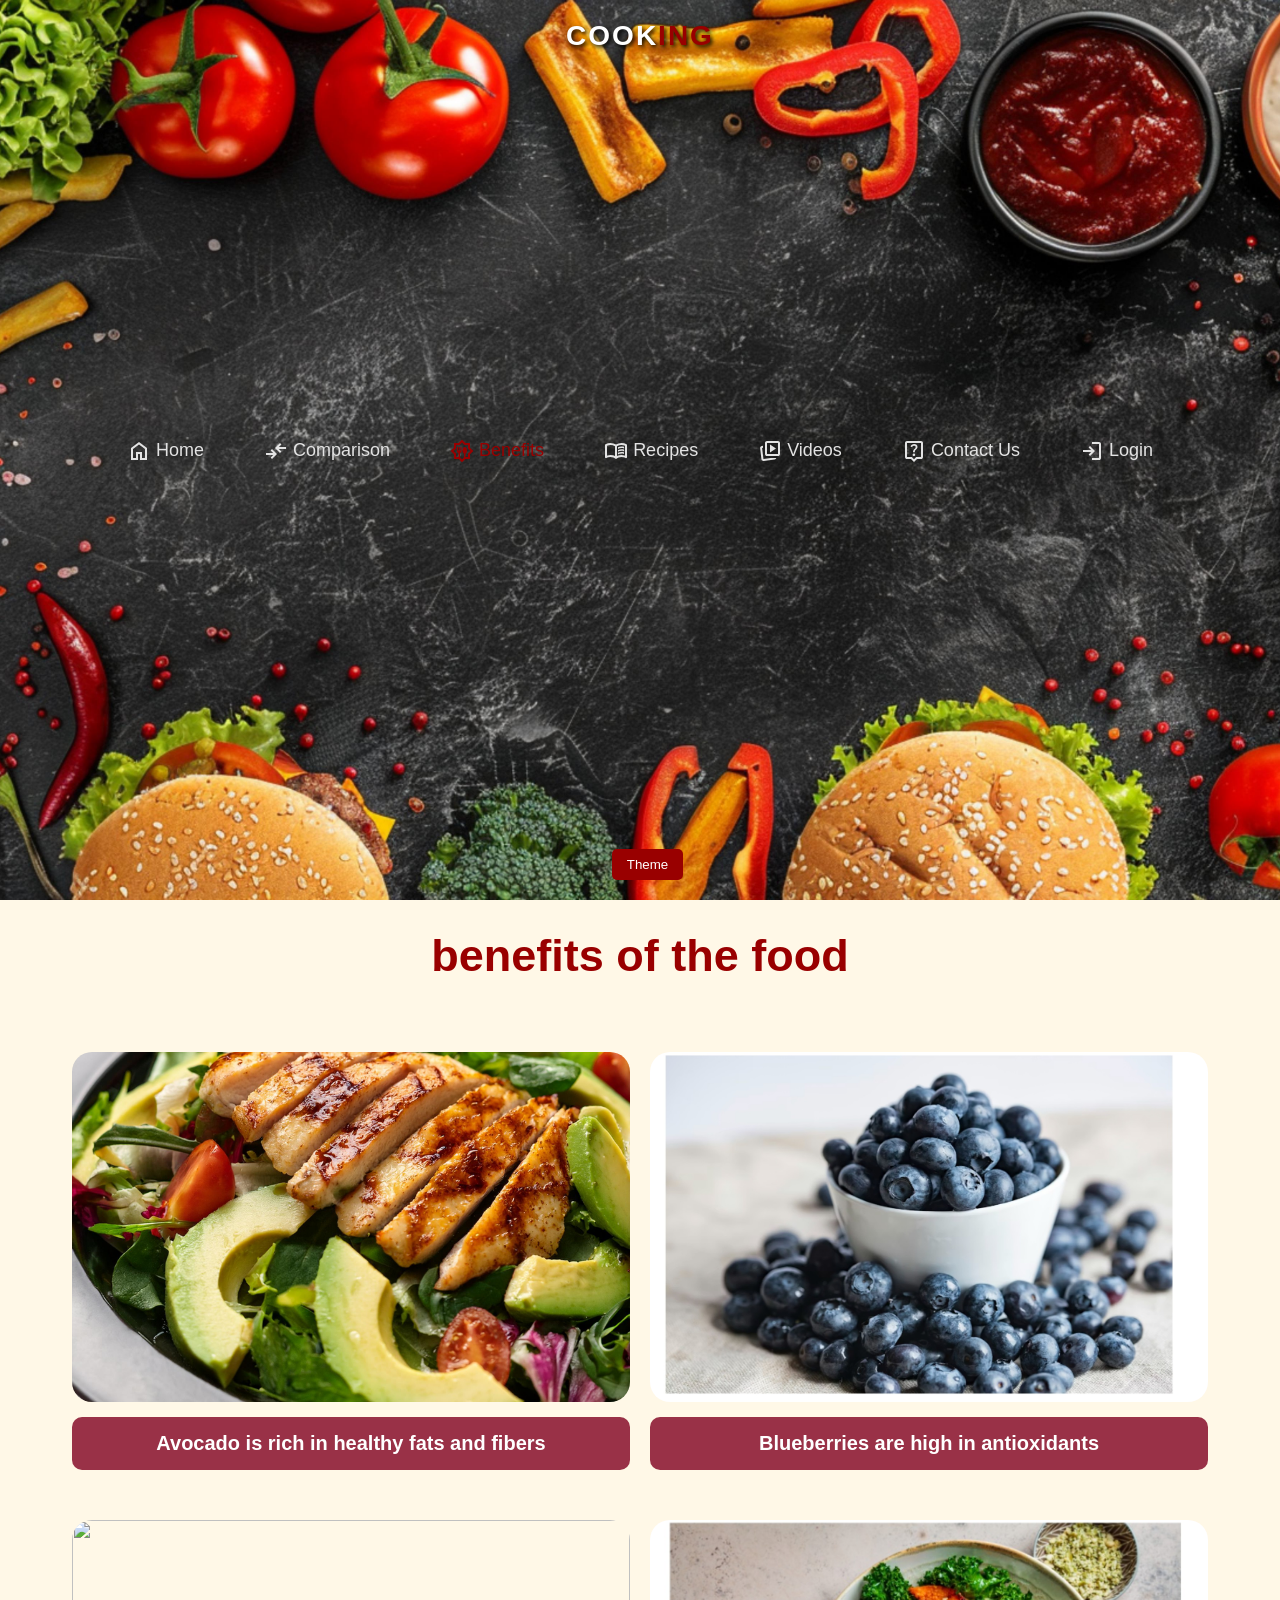
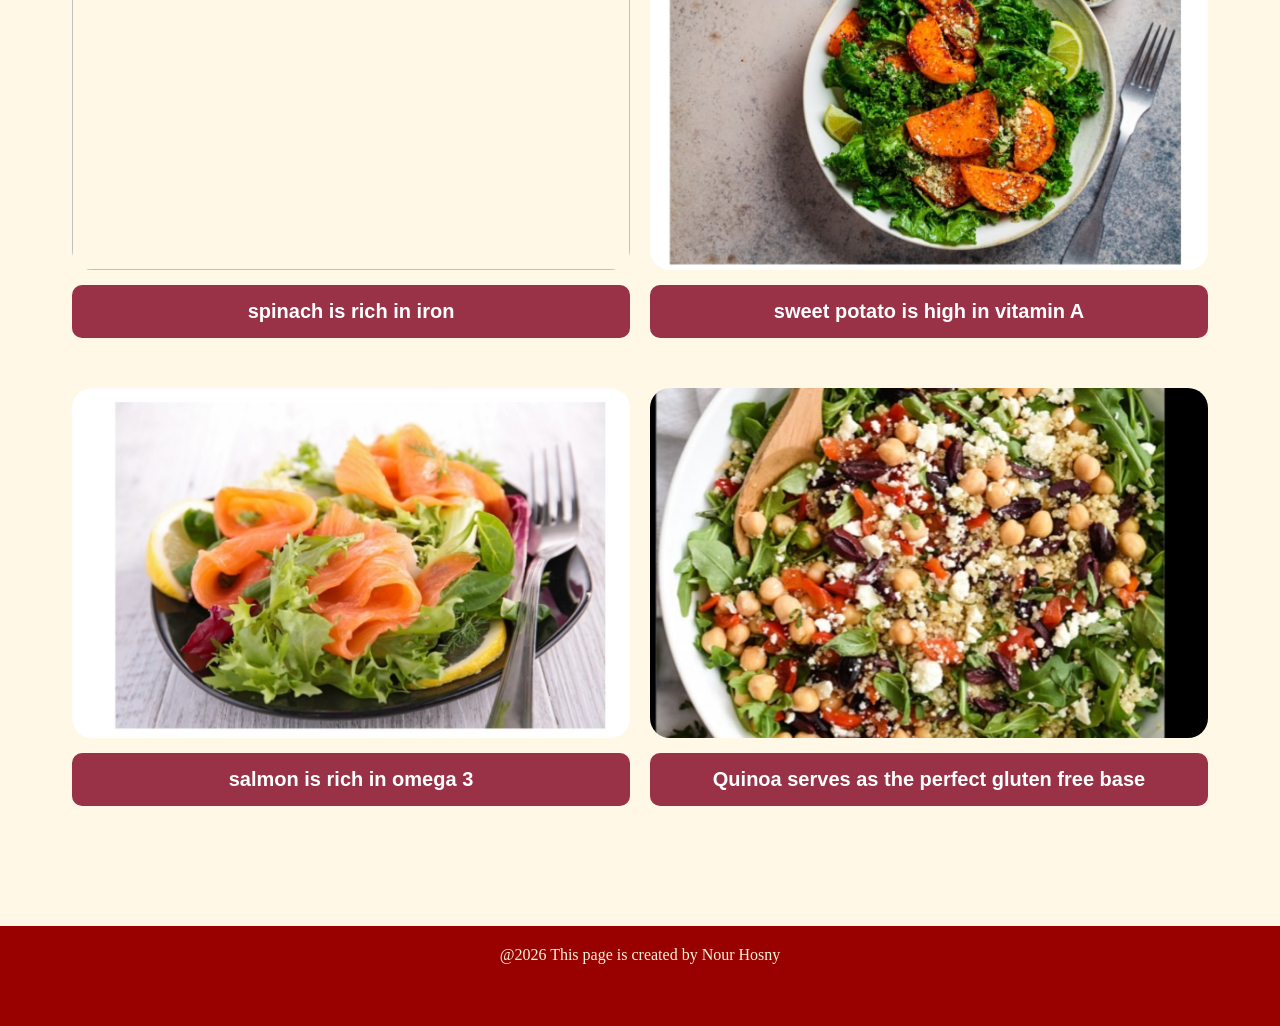
==== benefits.html @ 10b74608 "Add files via upload" ====
<!DOCTYPE html>
<html lang="en">
<head>
    <meta charset="UTF-8">
    <title>Benefits</title>
    <link rel="stylesheet" href="themegirls.css" id="theme-link">
</head>
    <meta name="viewport" content="width=device-width, initial-scale=1.0">
    <style>
        body {
    background-color: #FFF8E7;
    margin: 0;
    font-family: serif;
    min-height: 100vh;
}

nav {
    background-image: url('background.jpg');
    background-size: cover;
    background-position: center;
    width: 100%;
    min-height: 100vh;
    display: flex;
    flex-direction: column;
    align-items: center;
    position: relative;
    z-index: 1000;
}

.nour {
    color: #990000;
    text-align: center;
    font-size: 45px;
    margin: 30px 0;
}

.nav-links {
    list-style-type: none;
    margin: 0;
    padding: 0;
    display: flex;
    justify-content: center;
    width: 100%;
    flex-wrap: wrap;
}

li a {
    display: block;
    color: #F5F5DC;
    text-align: center;
    padding: 15px 20px;
    text-decoration: none;
    font-weight: bold;
    font-size: 18px;
}

.benefits-container {
    display: flex !important;
    flex-wrap: wrap !important; 
    justify-content: center;
    gap: 20px;
    padding: 40px 20px;
    width: 100%;
    box-sizing: border-box;
    position: relative;
    z-index: 1;
}

.benefit-item {
    width: 45% !important; 
    display: flex;
    flex-direction: column;
    align-items: center;
    margin-bottom: 30px;
}

.benefit-item img {
    width: 100%;
    height: 350px;
    object-fit: cover;
    border-radius: 20px;
    transition: transform 0.5s ease;
    cursor: pointer;
}

.benefit-item img:hover {
    transform: scale(1.05);
}

.benefit-item p {
    color: white;
    text-align: center;
    font-size: 20px;
    font-weight: bold;
    background: rgba(128, 0, 32, 0.8);
    padding: 15px;
    margin-top: 15px;
    border-radius: 10px;
    width: 100%;
    box-sizing: border-box;
}

footer {
    background-color: #990000;
    color: #F5F5DC;
    text-align: center;
    padding: 20px 0;
    width: 100%;
    margin-top: 50px;
    font-family: serif;
}

@media (max-width: 768px) {
    .nour {
        font-size: 30px;
    }

    .nav-links {
        flex-direction: column;
        align-items: center;
    }

    .nav-links li a {
        padding: 10px;
        font-size: 16px;
    }

    .benefit-item {
        width: 90% !important;
    }

    .benefit-item img {
        height: 250px;
    }
}

    </style>

<nav>
        <div class="logo">
            <span class="COOK">COOK</span><span class="ING">ING</span>
        </div>
        <div class="pages">
            <ul>
                <button class="menu-btn"><svg class="menu-icon" xmlns="http://www.w3.org/2000/svg" height="24px"
                        viewBox="0 -960 960 960" width="24px" fill="#e3e3e3">
                        <path d="M120-240v-80h720v80H120Zm0-200v-80h720v80H120Zm0-200v-80h720v80H120Z" />
                    </svg></button>
                <div class="links hide">
                    <li>
                        <a  href="index.html">
                            <svg class="nav-icons" xmlns="http://www.w3.org/2000/svg" height="24px"
                                viewBox="0 -960 960 960" width="24px" fill="#e3e3e3">
                                <path
                                    d="M240-200h120v-240h240v240h120v-360L480-740 240-560v360Zm-80 80v-480l320-240 320 240v480H520v-240h-80v240H160Zm320-350Z" />
                            </svg>
                            <span class="nav-txt">Home</span>
                        </a>
                    </li>
                    <li>
                        <a href="compare.html">
                            <svg class="nav-icons" xmlns="http://www.w3.org/2000/svg" height="24px"
                                viewBox="0 -960 960 960" width="24px" fill="#e3e3e3">
                                <path
                                    d="m320-160-56-57 103-103H80v-80h287L264-503l56-57 200 200-200 200Zm320-240L440-600l200-200 56 57-103 103h287v80H593l103 103-56 57Z" />
                            </svg>
                            <span class="nav-txt">Comparison</span>
                        </a>
                    </li>
                    <li>
                        <a class="active" href="benefits.html">
                            <svg class="nav-icons" xmlns="http://www.w3.org/2000/svg" height="24px"
                                viewBox="0 -960 960 960" width="24px" fill="#e3e3e3">
                                <path
                                    d="M480-28 346-160H160v-186L28-480l132-134v-186h186l134-132 134 132h186v186l132 134-132 134v186H614L480-28Zm0-112 80-80v-148q-26-15-43-50.5T500-500q0-58 26-99t64-41q37 0 63.5 41t26.5 99q0 47-17 82.5T620-368v128h100v-140l100-100-100-100v-140H580L480-820 380-720H240v140L140-480l100 100v140h100v-160q-26-6-43-27.5T280-477v-163h40v151h30v-151h40v151h30v-151h40v163q0 28-17 49.5T400-400v180l80 80Zm0-340Z" />
                            </svg>
                            <span class="nav-txt">Benefits</span>
                        </a>
                    </li>
                    <li>
                        <a href="recipe.html">
                            <svg class="nav-icons" xmlns="http://www.w3.org/2000/svg" height="24px"
                                viewBox="0 -960 960 960" width="24px" fill="#e3e3e3">
                                <path
                                    d="M560-564v-68q33-14 67.5-21t72.5-7q26 0 51 4t49 10v64q-24-9-48.5-13.5T700-600q-38 0-73 9.5T560-564Zm0 220v-68q33-14 67.5-21t72.5-7q26 0 51 4t49 10v64q-24-9-48.5-13.5T700-380q-38 0-73 9t-67 27Zm0-110v-68q33-14 67.5-21t72.5-7q26 0 51 4t49 10v64q-24-9-48.5-13.5T700-490q-38 0-73 9.5T560-454ZM260-320q47 0 91.5 10.5T440-278v-394q-41-24-87-36t-93-12q-36 0-71.5 7T120-692v396q35-12 69.5-18t70.5-6Zm260 42q44-21 88.5-31.5T700-320q36 0 70.5 6t69.5 18v-396q-33-14-68.5-21t-71.5-7q-47 0-93 12t-87 36v394Zm-40 118q-48-38-104-59t-116-21q-42 0-82.5 11T100-198q-21 11-40.5-1T40-234v-482q0-11 5.5-21T62-752q46-24 96-36t102-12q58 0 113.5 15T480-740q51-30 106.5-45T700-800q52 0 102 12t96 36q11 5 16.5 15t5.5 21v482q0 23-19.5 35t-40.5 1q-37-20-77.5-31T700-240q-60 0-116 21t-104 59ZM280-494Z" />
                            </svg>
                            <span class="nav-txt"> Recipes</span>
                        </a>
                    </li>
                    <li>
                        <a href="video.html">
                            <svg class="nav-icons" xmlns="http://www.w3.org/2000/svg" height="24px"
                                viewBox="0 -960 960 960" width="24px" fill="#e3e3e3">
                                <path
                                    d="m480-420 240-160-240-160v320Zm28 220h224q-7 26-24 42t-44 20L228-85q-33 5-59.5-15.5T138-154L85-591q-4-33 16-59t53-30l46-6v80l-36 5 54 437 290-36Zm-148-80q-33 0-56.5-23.5T280-360v-440q0-33 23.5-56.5T360-880h440q33 0 56.5 23.5T880-800v440q0 33-23.5 56.5T800-280H360Zm0-80h440v-440H360v440Zm220-220ZM218-164Z" />
                            </svg>
                            <span class="nav-txt">Videos</span>
                        </a>
                    </li>
                    <li>
                        <a href="contact.html">
                            <svg class="nav-icons" xmlns="http://www.w3.org/2000/svg" height="24px"
                                viewBox="0 -960 960 960" width="24px" fill="#e3e3e3">
                                <path
                                    d="M476-280q21 0 35.5-14.5T526-330q0-21-14.5-35.5T476-380q-21 0-35.5 14.5T426-330q0 21 14.5 35.5T476-280Zm-36-154h74q0-17 1.5-29t6.5-23q5-11 12.5-20.5T556-530q35-35 49.5-58.5T620-642q0-53-36-85.5T487-760q-55 0-93.5 27T340-658l66 26q7-27 28-43.5t49-16.5q27 0 45 14.5t18 38.5q0 17-11 36t-37 42q-17 14-27.5 27.5T453-505q-7 15-10 31.5t-3 39.5Zm40 394L360-160H200q-33 0-56.5-23.5T120-240v-560q0-33 23.5-56.5T200-880h560q33 0 56.5 23.5T840-800v560q0 33-23.5 56.5T760-160H600L480-40ZM200-240h192l88 88 88-88h192v-560H200v560Zm280-280Z" />
                            </svg>
                            <span class="nav-txt">Contact Us</span>
                        </a>
                    </li>
                    <li>
                        <a href="login.html">
                            <svg class="nav-icons" xmlns="http://www.w3.org/2000/svg" height="24px"
                                viewBox="0 -960 960 960" width="24px" fill="#e3e3e3">
                                <path
                                    d="M480-120v-80h280v-560H480v-80h280q33 0 56.5 23.5T840-760v560q0 33-23.5 56.5T760-120H480Zm-80-160-55-58 102-102H120v-80h327L345-622l55-58 200 200-200 200Z" />
                            </svg>
                            <span class="nav-txt">Login</span>
                        </a>
                    </li>
                </div>
            </ul>
        </div>
        <button class="theme-btn" onclick="ChangeTheme()">Theme</button>
    </nav>
    <h1 class="nour">benefits of the food </h1>
<div class="benefits-container">
    <div class="benefit-item">
        <img src="avocado.jpg">
        <p>Avocado is rich in healthy fats and fibers</p>
    </div>

    <div class="benefit-item">
        <img src="blueberry.jpg">
        <p>Blueberries are high in antioxidants</p>
    </div>

    <div class="benefit-item">
        <img src="spinach.jpg">
        <p>spinach is rich in iron</p>
    </div>

    <div class="benefit-item">
        <img src="sweetpotato.jpg">
        <p>sweet potato is high in vitamin A</p>
    </div>

    <div class="benefit-item">
        <img src="salmon.jpg">
        <p>salmon is rich in omega 3</p>
    </div>

    <div class="benefit-item">
        <img src="quinoa.jpg">
        <p>Quinoa serves as the perfect gluten free base</p>
    </div>
</div>
</ul>
    <script src="main.js">  </script>
    <footer>@2026 This page is created by Nour Hosny</footer>
</body>
</html>
---- themegirls.css ----
* {
    margin: 0;
    padding: 0;
    box-sizing: border-box;
    font-family: 'Segoe UI', Tahoma, Geneva, Verdana, sans-serif;
   
}
body{
    background-color: #fff8e7;
}


nav {
    display: flex;
    justify-content: space-between;
    align-items: center;
    padding: 20px 50px;
    position: absolute; 
    width: 100%;
    z-index: 1000;
    background: transparent;
}

.logo {
    font-size: 28px;
    font-weight: bold;
    letter-spacing: 2px;
    text-shadow: 2px 2px 4px rgb(0, 0, 0);
}

.logo .COOK {
    color: #ffffff; 
}

.logo .ING {
    color: #990000; 
}


.pages ul {
    list-style: none;
    display: flex;
    align-items: center;
}

.links {
    display: flex;
    gap: 20px;
}

.links li a {
    text-decoration: none;
    color: #e3e3e3;
    display: flex;
    align-items: center;
    gap: 5px;
    font-weight: 500;
    transition: 0.3s;
}

.links li a:hover, .links li a.active {
    color: #990000;
}

.nav-icons {
    fill: currentColor; 
}

 .theme-btn {
    background: #990000;
    color: white;
    border: none;
    padding: 8px 15px;
    border-radius: 5px;
    cursor: pointer;
    margin-left: 15px;
    transition: 0.3s;
}

.theme-btn:hover {
    background: #cc0000;
}

footer{
    text-align: center;
    background-color: #990000;
    color: white;
    font-size: 50x;
    height: 100px; 
    padding-top:30px ;
    
}


.menu-btn {
    display: none;
}
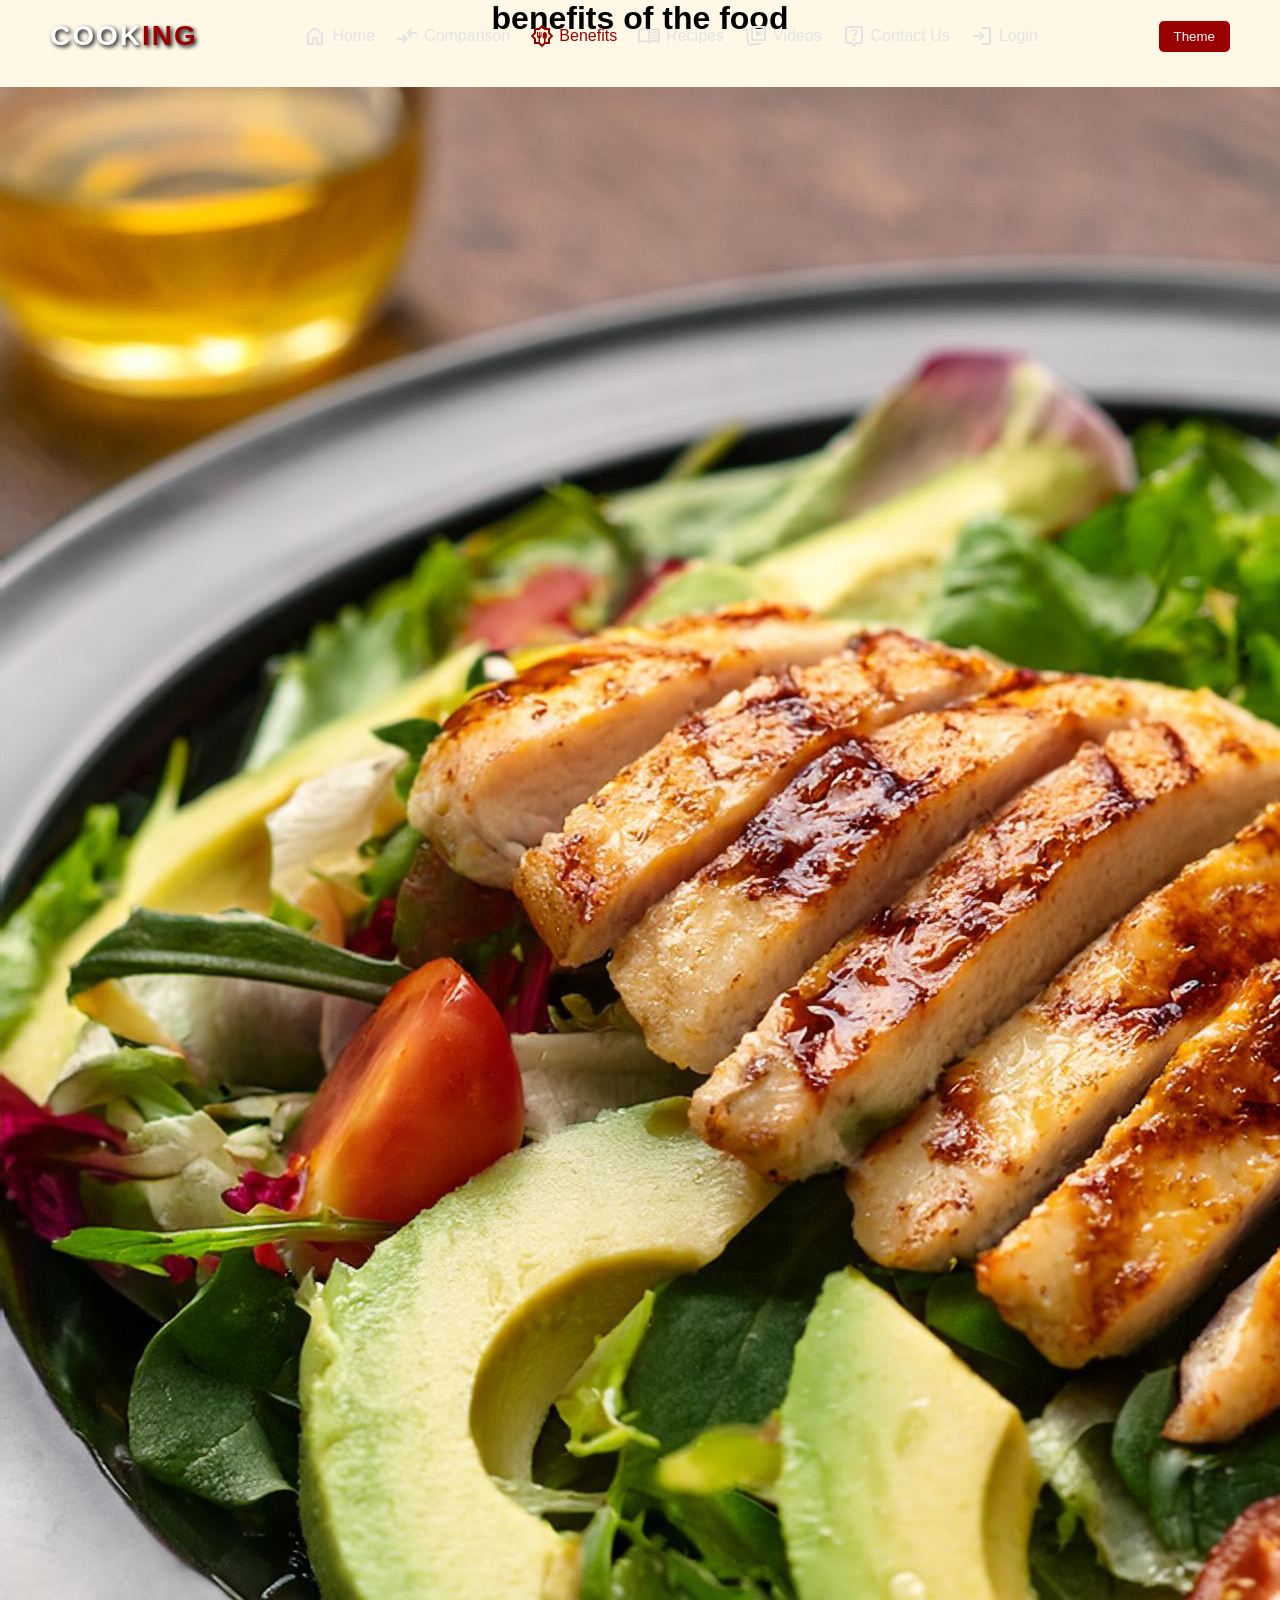
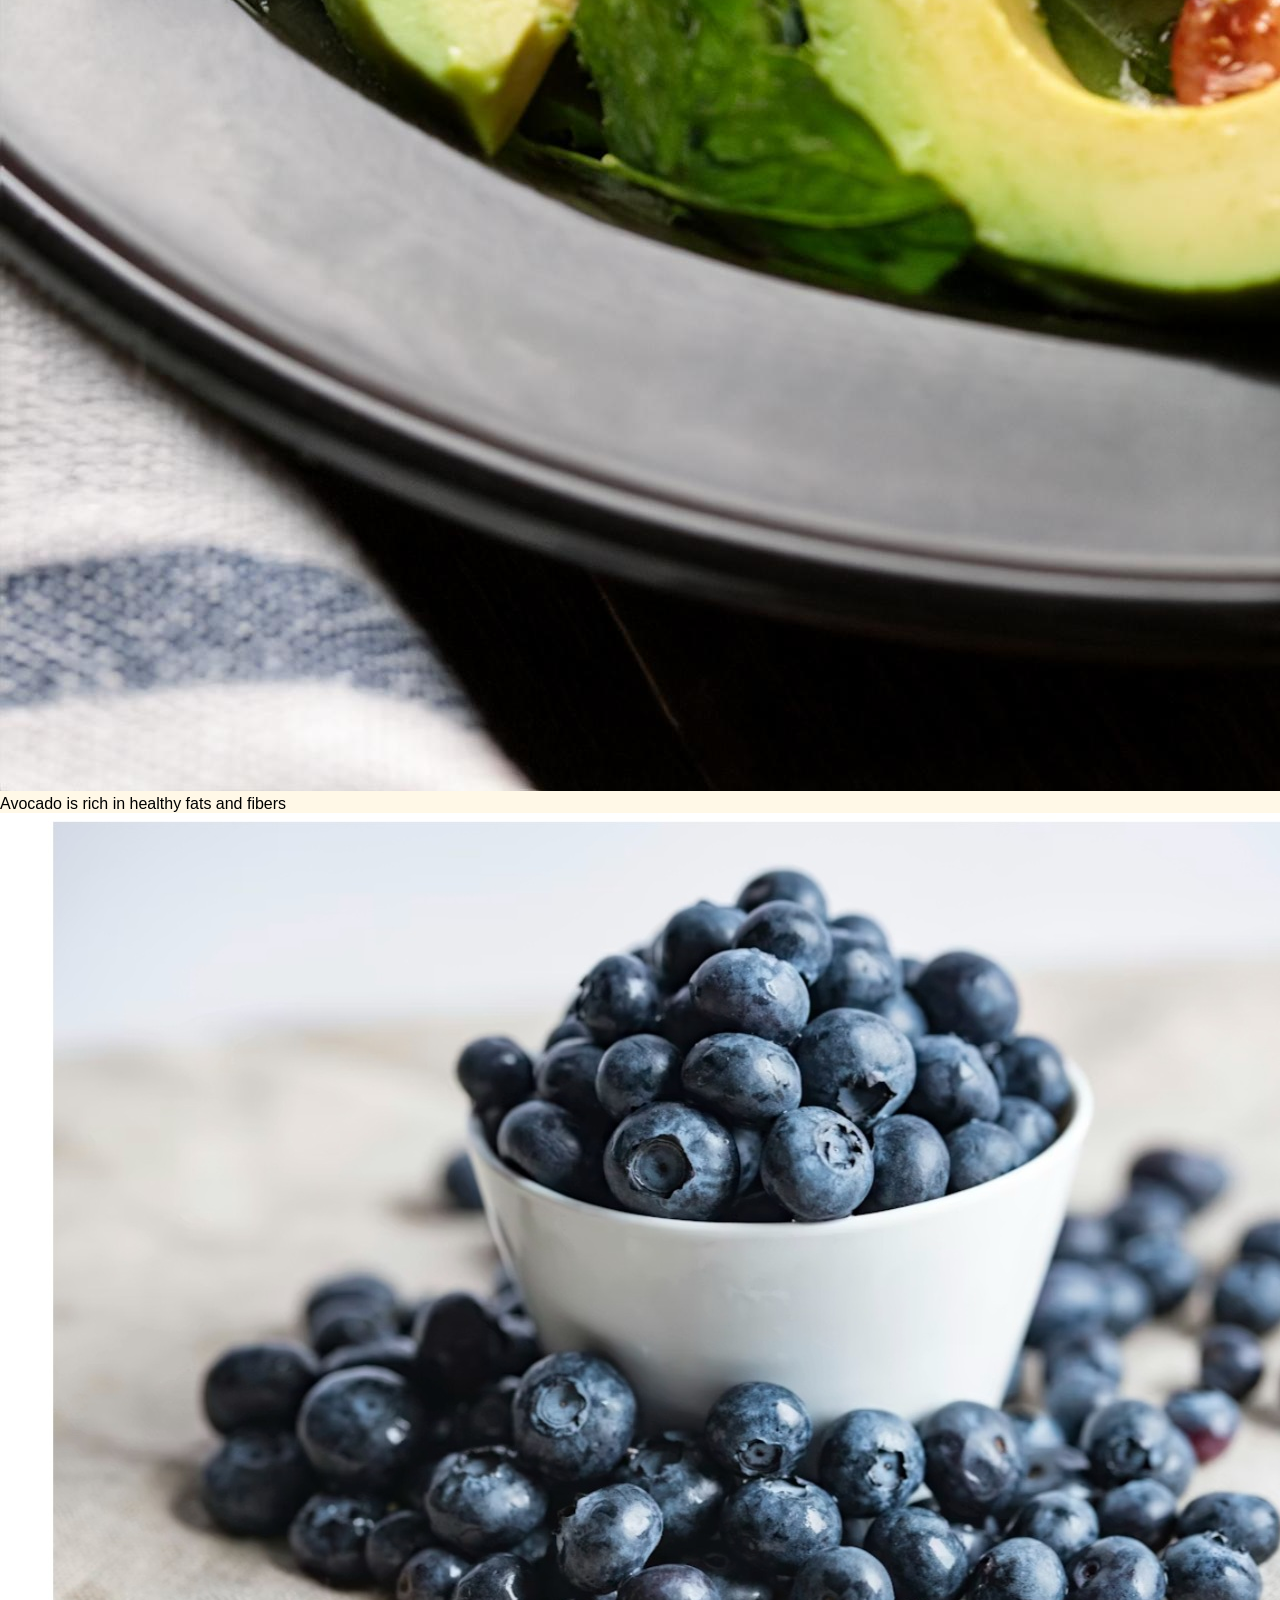
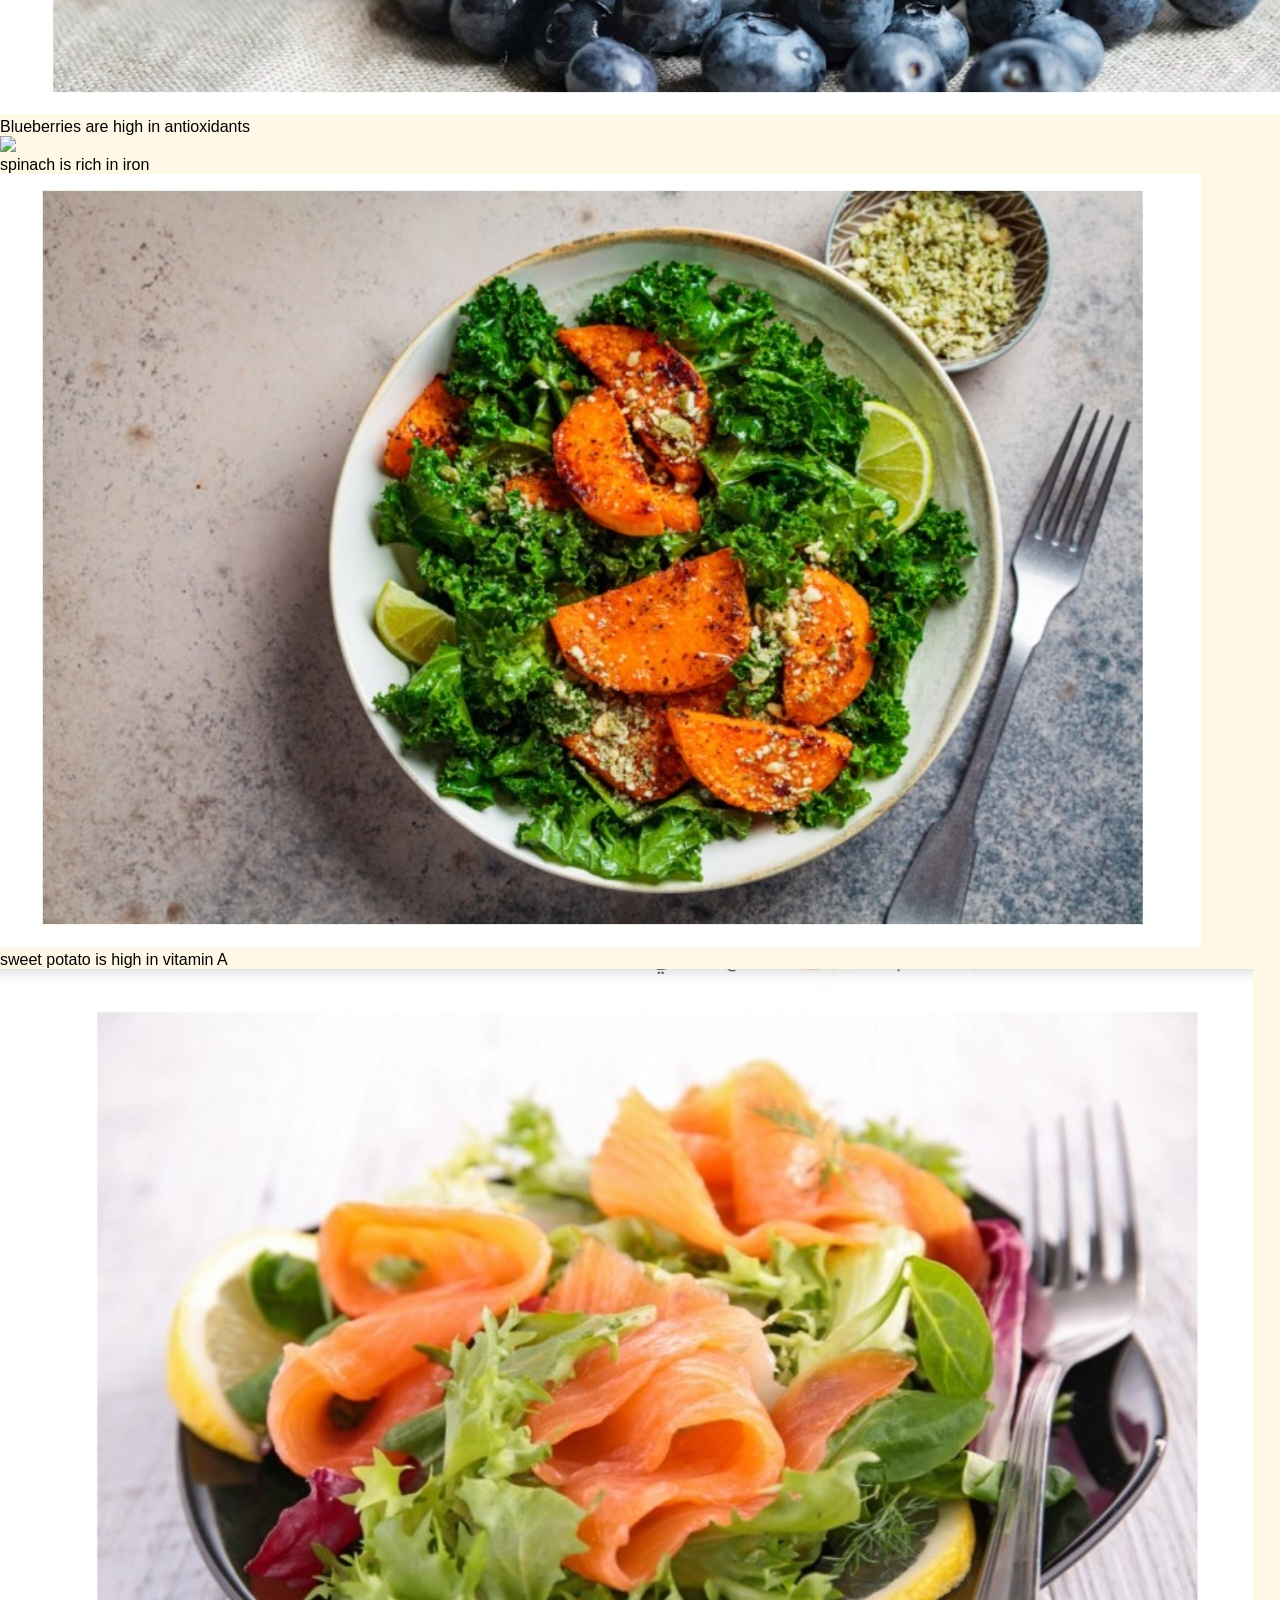
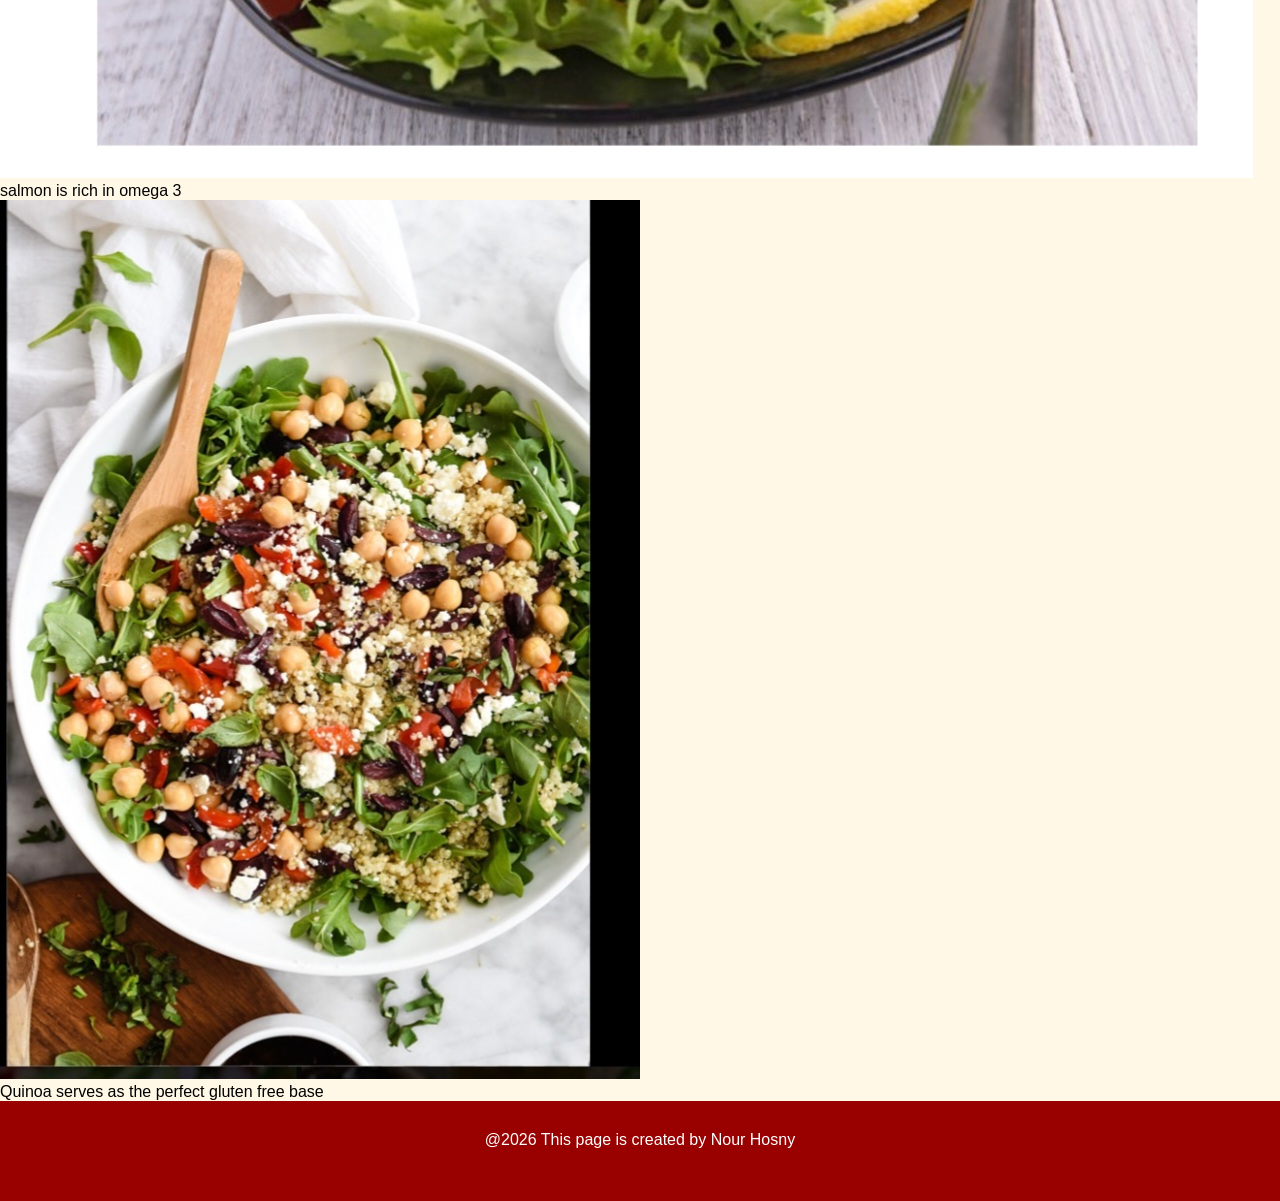
==== commit 0f304cbb: "Update benefits.html حذف الستايل الداخلي" ====
--- a/benefits.html
+++ b/benefits.html
@@ -7,136 +7,6 @@
     <link rel="stylesheet" href="themegirls.css" id="theme-link">
 </head>
     <meta name="viewport" content="width=device-width, initial-scale=1.0">
-    <style>
-        body {
-    background-color: #FFF8E7;
-    margin: 0;
-    font-family: serif;
-    min-height: 100vh;
-}
-
-nav {
-    background-image: url('background.jpg');
-    background-size: cover;
-    background-position: center;
-    width: 100%;
-    min-height: 100vh;
-    display: flex;
-    flex-direction: column;
-    align-items: center;
-    position: relative;
-    z-index: 1000;
-}
-
-.nour {
-    color: #990000;
-    text-align: center;
-    font-size: 45px;
-    margin: 30px 0;
-}
-
-.nav-links {
-    list-style-type: none;
-    margin: 0;
-    padding: 0;
-    display: flex;
-    justify-content: center;
-    width: 100%;
-    flex-wrap: wrap;
-}
-
-li a {
-    display: block;
-    color: #F5F5DC;
-    text-align: center;
-    padding: 15px 20px;
-    text-decoration: none;
-    font-weight: bold;
-    font-size: 18px;
-}
-
-.benefits-container {
-    display: flex !important;
-    flex-wrap: wrap !important; 
-    justify-content: center;
-    gap: 20px;
-    padding: 40px 20px;
-    width: 100%;
-    box-sizing: border-box;
-    position: relative;
-    z-index: 1;
-}
-
-.benefit-item {
-    width: 45% !important; 
-    display: flex;
-    flex-direction: column;
-    align-items: center;
-    margin-bottom: 30px;
-}
-
-.benefit-item img {
-    width: 100%;
-    height: 350px;
-    object-fit: cover;
-    border-radius: 20px;
-    transition: transform 0.5s ease;
-    cursor: pointer;
-}
-
-.benefit-item img:hover {
-    transform: scale(1.05);
-}
-
-.benefit-item p {
-    color: white;
-    text-align: center;
-    font-size: 20px;
-    font-weight: bold;
-    background: rgba(128, 0, 32, 0.8);
-    padding: 15px;
-    margin-top: 15px;
-    border-radius: 10px;
-    width: 100%;
-    box-sizing: border-box;
-}
-
-footer {
-    background-color: #990000;
-    color: #F5F5DC;
-    text-align: center;
-    padding: 20px 0;
-    width: 100%;
-    margin-top: 50px;
-    font-family: serif;
-}
-
-@media (max-width: 768px) {
-    .nour {
-        font-size: 30px;
-    }
-
-    .nav-links {
-        flex-direction: column;
-        align-items: center;
-    }
-
-    .nav-links li a {
-        padding: 10px;
-        font-size: 16px;
-    }
-
-    .benefit-item {
-        width: 90% !important;
-    }
-
-    .benefit-item img {
-        height: 250px;
-    }
-}
-
-    </style>
-
 <nav>
         <div class="logo">
             <span class="COOK">COOK</span><span class="ING">ING</span>
@@ -259,4 +129,4 @@
     <script src="main.js">  </script>
     <footer>@2026 This page is created by Nour Hosny</footer>
 </body>
-</html>+</html>
--- a/themegirls.css
+++ b/themegirls.css
@@ -1,4 +1,3 @@
-
 * {
     margin: 0;
     padding: 0;
@@ -96,4 +95,237 @@
 .menu-btn {
     display: none;
 }
-
+.description {
+    background:url("foodcomparisonphoto.jpg"); 
+    
+    background-size: cover;
+    background-position: center;
+    height: 80vh;
+    display: flex;
+    flex-direction: column;
+    justify-content: center;
+    align-items: center;
+    text-align: center;
+    color:white;
+}
+
+.description h1 {
+    font-size:50px; 
+    margin-bottom: 10px;
+    text-shadow: 2px 2px 4px rgb(0, 0, 0);
+}
+ .description p{
+    font-size: large;
+    text-shadow: 2px 2px 4px rgb(0, 0, 0);
+    font-weight: bold;
+    color:white ;
+    
+ }
+
+
+
+.selection {
+    padding: 50px 20px;
+    text-align: center;
+    background: #fff8e7;
+    margin-top: -50px; 
+    border-radius: 15px;
+    position: relative;
+}
+
+select {
+    padding: 12px;
+    width: 200px;
+    border: 2px solid #990000;
+    border-radius: 5px;
+    margin: 10px;
+    outline: none;
+    background-color: #ffa8a843;
+    color: #550606;
+    font-weight:bold ;
+    font-family:'Segoe UI', Tahoma, Geneva, Verdana, sans-serif;
+    font-size:18px;
+    
+}
+
+button[type="submit"] {
+    padding: 12px 30px;
+    background-color: #990000;
+    color: white;
+    border: none;
+    border-radius: 5px;
+    cursor: pointer;
+    font-size: 16px;
+    font-weight: bold;
+}
+
+
+
+
+#foodcomparisonimages {
+    display: flex;
+    justify-content: center;
+    align-items: center;
+    gap: 30px;
+    margin-top: 30px;
+}
+
+#vs {
+    font-size: 2rem;
+    font-weight: 900;
+    color: #990000;
+    font-style: italic;
+}
+
+
+#table-result {
+    padding: 20px;
+    max-width: 800px;
+    margin: 0 auto 50px auto;
+    
+}
+
+table {
+    width: 100%;
+    border-collapse: collapse;
+    background: white;
+    box-shadow: 0 4px 15px rgba(0,0,0,0.1);
+    border-radius: 10px;
+    overflow: hidden;
+}
+
+th {
+    background-color: #990000;
+    color: white;
+    padding: 15px;
+    font-size: 18px;
+}
+
+td {
+    padding: 12px;
+    text-align: center;
+    border-bottom: 1px solid #eee;
+    color: #990000;
+        
+    font-family:'Franklin Gothic Medium', 'Arial Narrow', Arial, sans-serif ; 
+}
+
+tr:nth-child(even) {
+    background-color:#ffa8a824
+}
+  header.head{
+            min-height: 50vh;
+    background-image: url(pngtree-top-4k-hd-food-wallpapers-for-social-media-picture-image_16320578.jpg);
+    background-size: cover;
+    background-position: center;
+    display: flex;
+    flex-direction: column;
+    justify-content: space-between;
+    padding: 20px 0;
+    background-repeat: no-repeat;
+    padding:  60px 20px ;
+    text-align: center;
+    color: #990000;
+}
+ h2.recipe-titel{
+    font-family: playfair dispiay ,serif;
+    color: #990000;
+    text-align: center;
+    margin-top: 60px;
+}
+div.container{
+    max-width: 100%;
+    margin: 20x auto;
+    background: #fff8e7;
+    padding: 40px;
+    border-radius: 15px;
+    box-shadow: 0 10px 30px rgba(0,0,0,0,0.5);
+    flex: 1;
+    display: block;
+}
+
+ img.img{
+    display: block;
+    margin: 20px auto;
+    border-radius: 12px;
+    border: 3px solid #990000;
+    transition:transform 0.3s ease;
+    max-width: 100%;
+    width: 80%;
+}
+img.img:hover{
+    transform: scale(1.25);
+}
+ul.Ingrediants,ol.Steps{
+    display: table;
+    margin: 0 auto;
+    text-align: left;
+    padding-bottom: 20px;
+}
+table.nutrition-table{
+    margin: 20px auto;
+    border-collapse: collapse;
+    width: 60%
+    text-align:center;
+    border:solid;
+}
+table.nutrition-table td{
+    padding: 10px;
+    border-bottom: 1px solid #d2b48c;
+}
+hr{
+    border: 0;
+    height: 1px;
+    background-image: linear-gradient( to right,transparent,#990000,transparent);
+    margin: 40px 0;
+}
+p.description{
+    font-family: 'playfair display', serif;
+    font-size: 25px;
+    font-style: italic;
+    color:#990000 ;
+    letter-spacing: 0.5px;
+    margin-bottom: 10px;
+    
+}
+p.time{
+    font-family: 'liber Baskerville',serif;
+    font-size: 23px;
+    font-style: italic;
+    color: #990000;
+    font-weight: 400;
+    display: block;
+    margin-top: 5px;
+}
+div.recipe-card{
+    display: flex;
+    flex-direction: row;
+    align-items: center;
+    gap: 20px;
+    padding: 20px;
+    border: 5px solid #ddd;
+    border-radius: 20px;
+    box-shadow: 0 10px 30px rgba(0,0,0,0.1);
+    background-color: #f5f5dc;
+    max-width: 800px;
+    margin: 20px auto;
+}
+div.recipe-content{
+    flex: 1;
+    font-family: Verdana, Geneva, Tahoma, serif;
+    color: #990000;
+}
+img.img{
+    width: 300px;
+    height: auto;
+    border-radius: 10px;
+    object-fit: cover;}
+
+    h1{text-align: center;
+        margin-bottom: 50px;
+        flex-grow: 1;
+        display: flex;
+        align-items: center;
+        justify-content: center;
+
+    }
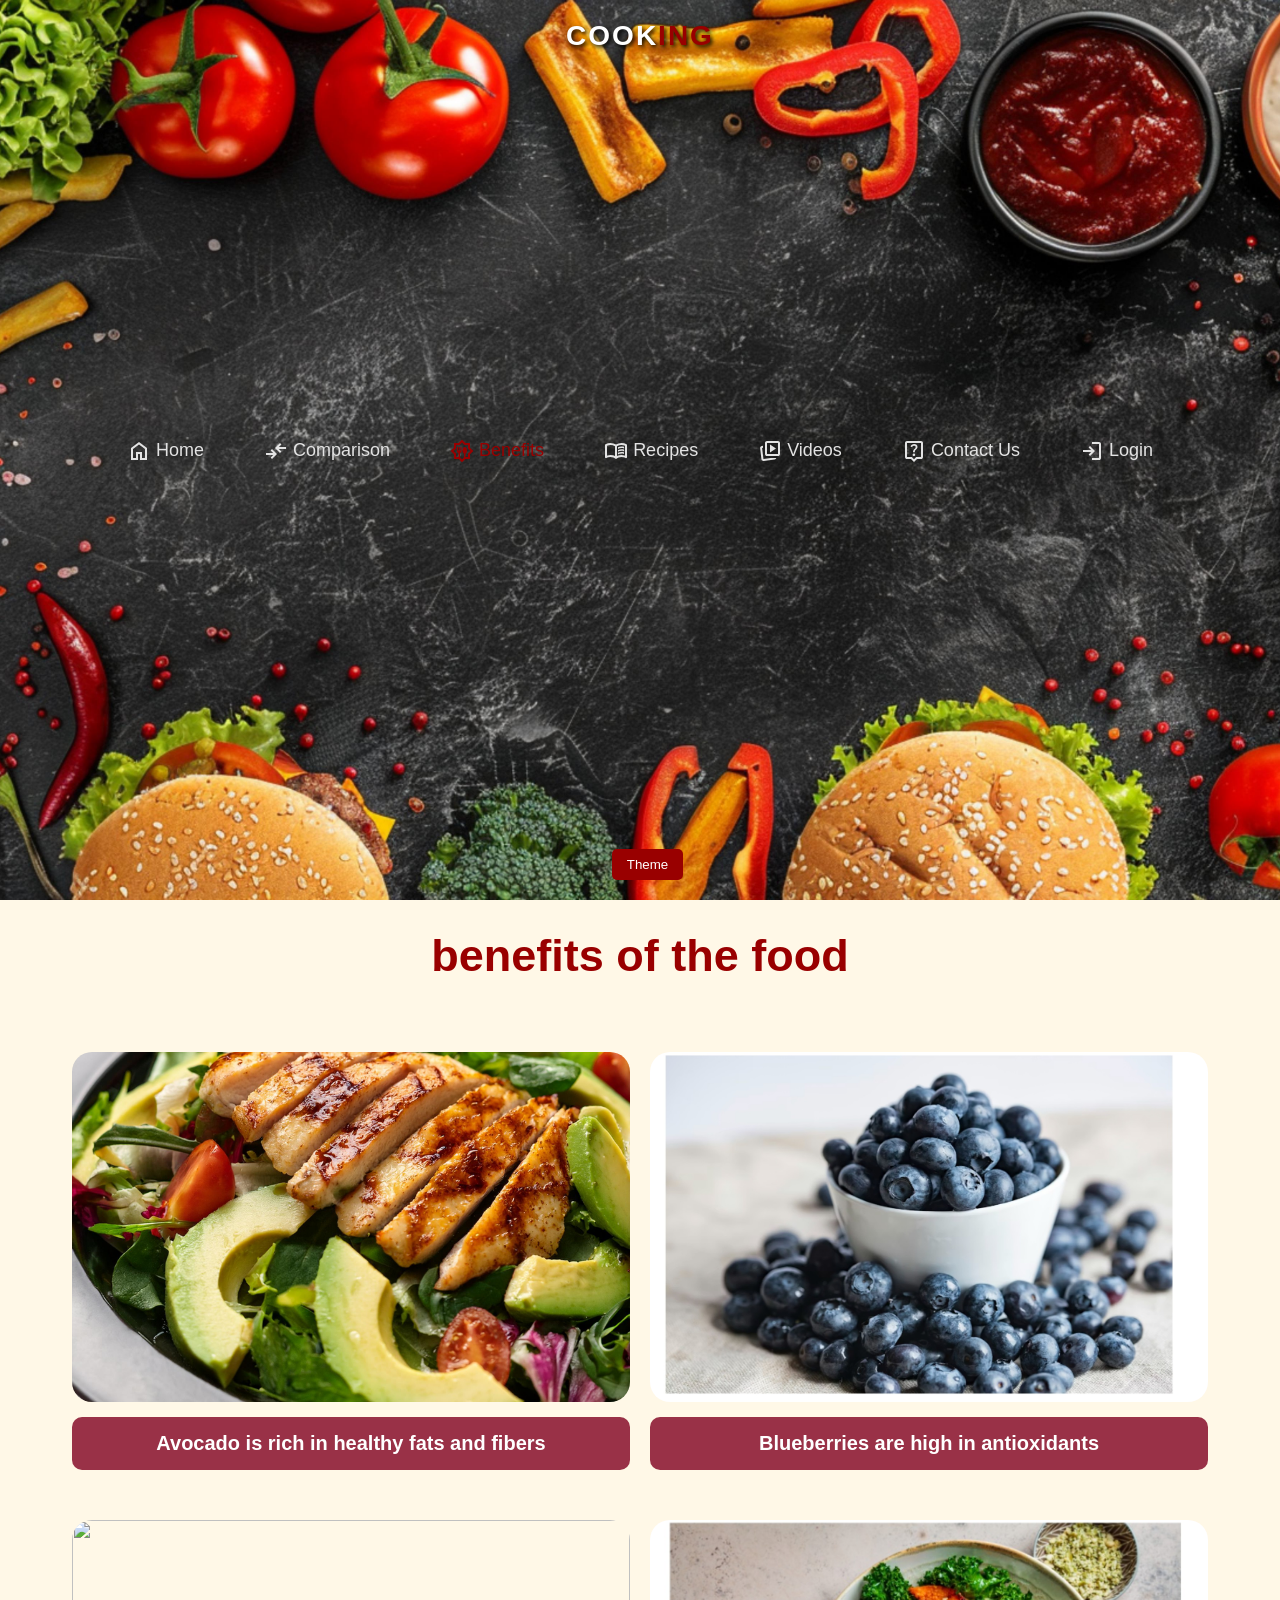
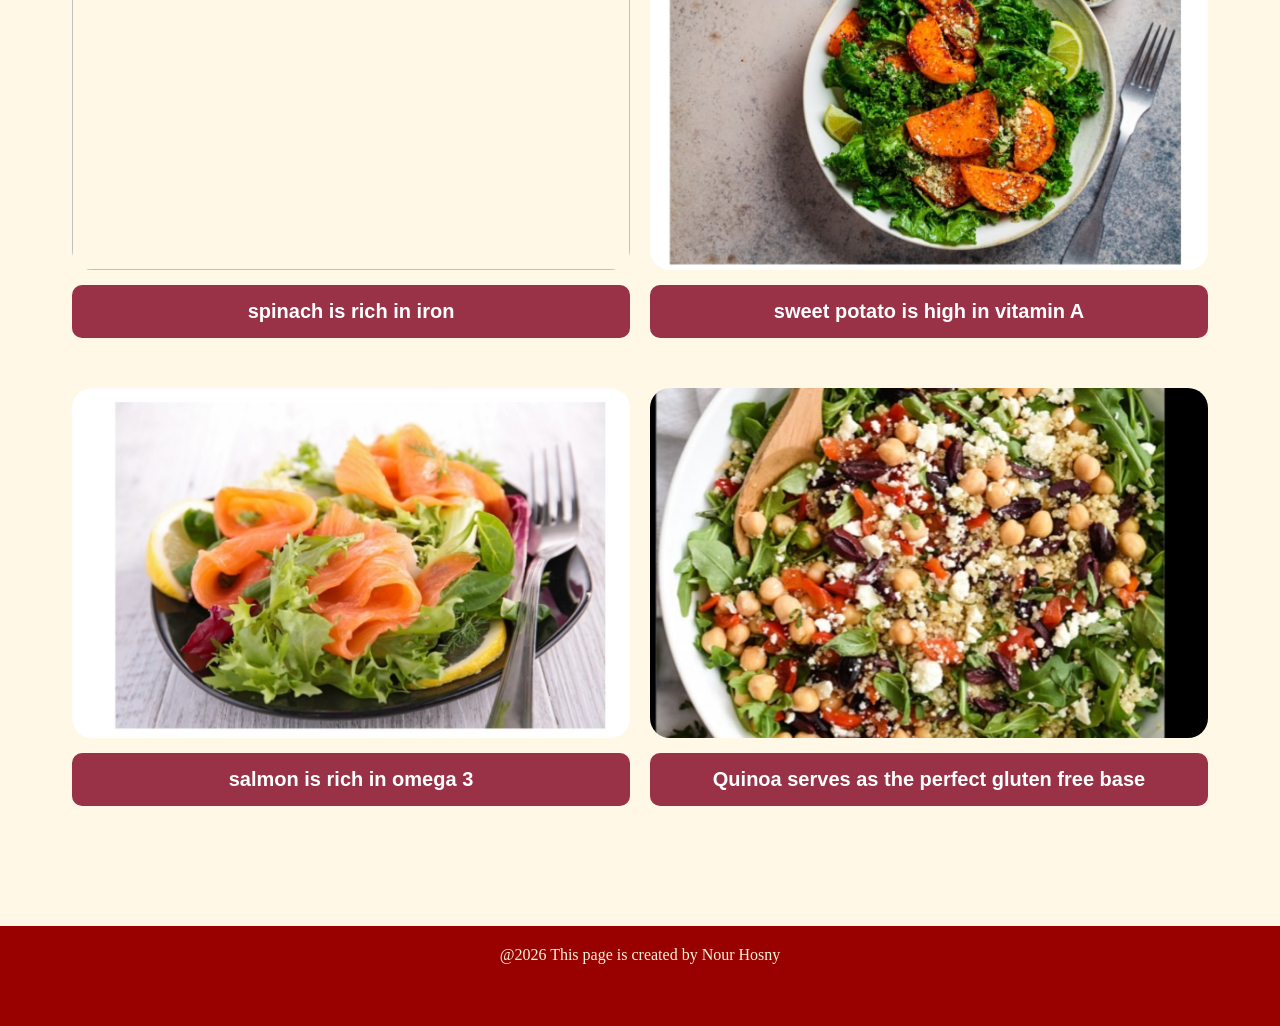
==== commit c361e732: "اضافة كلاس لل body" ====
--- a/benefits.html
+++ b/benefits.html
@@ -1,132 +1,132 @@
-
-<!DOCTYPE html>
-<html lang="en">
-<head>
-    <meta charset="UTF-8">
-    <title>Benefits</title>
-    <link rel="stylesheet" href="themegirls.css" id="theme-link">
-</head>
-    <meta name="viewport" content="width=device-width, initial-scale=1.0">
-<nav>
-        <div class="logo">
-            <span class="COOK">COOK</span><span class="ING">ING</span>
-        </div>
-        <div class="pages">
-            <ul>
-                <button class="menu-btn"><svg class="menu-icon" xmlns="http://www.w3.org/2000/svg" height="24px"
-                        viewBox="0 -960 960 960" width="24px" fill="#e3e3e3">
-                        <path d="M120-240v-80h720v80H120Zm0-200v-80h720v80H120Zm0-200v-80h720v80H120Z" />
-                    </svg></button>
-                <div class="links hide">
-                    <li>
-                        <a  href="index.html">
-                            <svg class="nav-icons" xmlns="http://www.w3.org/2000/svg" height="24px"
-                                viewBox="0 -960 960 960" width="24px" fill="#e3e3e3">
-                                <path
-                                    d="M240-200h120v-240h240v240h120v-360L480-740 240-560v360Zm-80 80v-480l320-240 320 240v480H520v-240h-80v240H160Zm320-350Z" />
-                            </svg>
-                            <span class="nav-txt">Home</span>
-                        </a>
-                    </li>
-                    <li>
-                        <a href="compare.html">
-                            <svg class="nav-icons" xmlns="http://www.w3.org/2000/svg" height="24px"
-                                viewBox="0 -960 960 960" width="24px" fill="#e3e3e3">
-                                <path
-                                    d="m320-160-56-57 103-103H80v-80h287L264-503l56-57 200 200-200 200Zm320-240L440-600l200-200 56 57-103 103h287v80H593l103 103-56 57Z" />
-                            </svg>
-                            <span class="nav-txt">Comparison</span>
-                        </a>
-                    </li>
-                    <li>
-                        <a class="active" href="benefits.html">
-                            <svg class="nav-icons" xmlns="http://www.w3.org/2000/svg" height="24px"
-                                viewBox="0 -960 960 960" width="24px" fill="#e3e3e3">
-                                <path
-                                    d="M480-28 346-160H160v-186L28-480l132-134v-186h186l134-132 134 132h186v186l132 134-132 134v186H614L480-28Zm0-112 80-80v-148q-26-15-43-50.5T500-500q0-58 26-99t64-41q37 0 63.5 41t26.5 99q0 47-17 82.5T620-368v128h100v-140l100-100-100-100v-140H580L480-820 380-720H240v140L140-480l100 100v140h100v-160q-26-6-43-27.5T280-477v-163h40v151h30v-151h40v151h30v-151h40v163q0 28-17 49.5T400-400v180l80 80Zm0-340Z" />
-                            </svg>
-                            <span class="nav-txt">Benefits</span>
-                        </a>
-                    </li>
-                    <li>
-                        <a href="recipe.html">
-                            <svg class="nav-icons" xmlns="http://www.w3.org/2000/svg" height="24px"
-                                viewBox="0 -960 960 960" width="24px" fill="#e3e3e3">
-                                <path
-                                    d="M560-564v-68q33-14 67.5-21t72.5-7q26 0 51 4t49 10v64q-24-9-48.5-13.5T700-600q-38 0-73 9.5T560-564Zm0 220v-68q33-14 67.5-21t72.5-7q26 0 51 4t49 10v64q-24-9-48.5-13.5T700-380q-38 0-73 9t-67 27Zm0-110v-68q33-14 67.5-21t72.5-7q26 0 51 4t49 10v64q-24-9-48.5-13.5T700-490q-38 0-73 9.5T560-454ZM260-320q47 0 91.5 10.5T440-278v-394q-41-24-87-36t-93-12q-36 0-71.5 7T120-692v396q35-12 69.5-18t70.5-6Zm260 42q44-21 88.5-31.5T700-320q36 0 70.5 6t69.5 18v-396q-33-14-68.5-21t-71.5-7q-47 0-93 12t-87 36v394Zm-40 118q-48-38-104-59t-116-21q-42 0-82.5 11T100-198q-21 11-40.5-1T40-234v-482q0-11 5.5-21T62-752q46-24 96-36t102-12q58 0 113.5 15T480-740q51-30 106.5-45T700-800q52 0 102 12t96 36q11 5 16.5 15t5.5 21v482q0 23-19.5 35t-40.5 1q-37-20-77.5-31T700-240q-60 0-116 21t-104 59ZM280-494Z" />
-                            </svg>
-                            <span class="nav-txt"> Recipes</span>
-                        </a>
-                    </li>
-                    <li>
-                        <a href="video.html">
-                            <svg class="nav-icons" xmlns="http://www.w3.org/2000/svg" height="24px"
-                                viewBox="0 -960 960 960" width="24px" fill="#e3e3e3">
-                                <path
-                                    d="m480-420 240-160-240-160v320Zm28 220h224q-7 26-24 42t-44 20L228-85q-33 5-59.5-15.5T138-154L85-591q-4-33 16-59t53-30l46-6v80l-36 5 54 437 290-36Zm-148-80q-33 0-56.5-23.5T280-360v-440q0-33 23.5-56.5T360-880h440q33 0 56.5 23.5T880-800v440q0 33-23.5 56.5T800-280H360Zm0-80h440v-440H360v440Zm220-220ZM218-164Z" />
-                            </svg>
-                            <span class="nav-txt">Videos</span>
-                        </a>
-                    </li>
-                    <li>
-                        <a href="contact.html">
-                            <svg class="nav-icons" xmlns="http://www.w3.org/2000/svg" height="24px"
-                                viewBox="0 -960 960 960" width="24px" fill="#e3e3e3">
-                                <path
-                                    d="M476-280q21 0 35.5-14.5T526-330q0-21-14.5-35.5T476-380q-21 0-35.5 14.5T426-330q0 21 14.5 35.5T476-280Zm-36-154h74q0-17 1.5-29t6.5-23q5-11 12.5-20.5T556-530q35-35 49.5-58.5T620-642q0-53-36-85.5T487-760q-55 0-93.5 27T340-658l66 26q7-27 28-43.5t49-16.5q27 0 45 14.5t18 38.5q0 17-11 36t-37 42q-17 14-27.5 27.5T453-505q-7 15-10 31.5t-3 39.5Zm40 394L360-160H200q-33 0-56.5-23.5T120-240v-560q0-33 23.5-56.5T200-880h560q33 0 56.5 23.5T840-800v560q0 33-23.5 56.5T760-160H600L480-40ZM200-240h192l88 88 88-88h192v-560H200v560Zm280-280Z" />
-                            </svg>
-                            <span class="nav-txt">Contact Us</span>
-                        </a>
-                    </li>
-                    <li>
-                        <a href="login.html">
-                            <svg class="nav-icons" xmlns="http://www.w3.org/2000/svg" height="24px"
-                                viewBox="0 -960 960 960" width="24px" fill="#e3e3e3">
-                                <path
-                                    d="M480-120v-80h280v-560H480v-80h280q33 0 56.5 23.5T840-760v560q0 33-23.5 56.5T760-120H480Zm-80-160-55-58 102-102H120v-80h327L345-622l55-58 200 200-200 200Z" />
-                            </svg>
-                            <span class="nav-txt">Login</span>
-                        </a>
-                    </li>
-                </div>
-            </ul>
-        </div>
-        <button class="theme-btn" onclick="ChangeTheme()">Theme</button>
-    </nav>
-    <h1 class="nour">benefits of the food </h1>
-<div class="benefits-container">
-    <div class="benefit-item">
-        <img src="avocado.jpg">
-        <p>Avocado is rich in healthy fats and fibers</p>
-    </div>
-
-    <div class="benefit-item">
-        <img src="blueberry.jpg">
-        <p>Blueberries are high in antioxidants</p>
-    </div>
-
-    <div class="benefit-item">
-        <img src="spinach.jpg">
-        <p>spinach is rich in iron</p>
-    </div>
-
-    <div class="benefit-item">
-        <img src="sweetpotato.jpg">
-        <p>sweet potato is high in vitamin A</p>
-    </div>
-
-    <div class="benefit-item">
-        <img src="salmon.jpg">
-        <p>salmon is rich in omega 3</p>
-    </div>
-
-    <div class="benefit-item">
-        <img src="quinoa.jpg">
-        <p>Quinoa serves as the perfect gluten free base</p>
-    </div>
-</div>
-</ul>
-    <script src="main.js">  </script>
-    <footer>@2026 This page is created by Nour Hosny</footer>
-</body>
-</html>
+<!DOCTYPE html>
+<html lang="en">
+<head>
+    <meta charset="UTF-8">
+    <title>Benefits</title>
+    <link rel="stylesheet" href="themegirls.css" id="theme-link">
+    <meta name="viewport" content="width=device-width, initial-scale=1.0">
+</head>
+<body class="Body">
+<nav>
+        <div class="logo">
+            <span class="COOK">COOK</span><span class="ING">ING</span>
+        </div>
+        <div class="pages">
+            <ul>
+                <button class="menu-btn"><svg class="menu-icon" xmlns="http://www.w3.org/2000/svg" height="24px"
+                        viewBox="0 -960 960 960" width="24px" fill="#e3e3e3">
+                        <path d="M120-240v-80h720v80H120Zm0-200v-80h720v80H120Zm0-200v-80h720v80H120Z" />
+                    </svg></button>
+                <div class="links hide">
+                    <li>
+                        <a  href="index.html">
+                            <svg class="nav-icons" xmlns="http://www.w3.org/2000/svg" height="24px"
+                                viewBox="0 -960 960 960" width="24px" fill="#e3e3e3">
+                                <path
+                                    d="M240-200h120v-240h240v240h120v-360L480-740 240-560v360Zm-80 80v-480l320-240 320 240v480H520v-240h-80v240H160Zm320-350Z" />
+                            </svg>
+                            <span class="nav-txt">Home</span>
+                        </a>
+                    </li>
+                    <li>
+                        <a href="compare.html">
+                            <svg class="nav-icons" xmlns="http://www.w3.org/2000/svg" height="24px"
+                                viewBox="0 -960 960 960" width="24px" fill="#e3e3e3">
+                                <path
+                                    d="m320-160-56-57 103-103H80v-80h287L264-503l56-57 200 200-200 200Zm320-240L440-600l200-200 56 57-103 103h287v80H593l103 103-56 57Z" />
+                            </svg>
+                            <span class="nav-txt">Comparison</span>
+                        </a>
+                    </li>
+                    <li>
+                        <a class="active" href="benefits.html">
+                            <svg class="nav-icons" xmlns="http://www.w3.org/2000/svg" height="24px"
+                                viewBox="0 -960 960 960" width="24px" fill="#e3e3e3">
+                                <path
+                                    d="M480-28 346-160H160v-186L28-480l132-134v-186h186l134-132 134 132h186v186l132 134-132 134v186H614L480-28Zm0-112 80-80v-148q-26-15-43-50.5T500-500q0-58 26-99t64-41q37 0 63.5 41t26.5 99q0 47-17 82.5T620-368v128h100v-140l100-100-100-100v-140H580L480-820 380-720H240v140L140-480l100 100v140h100v-160q-26-6-43-27.5T280-477v-163h40v151h30v-151h40v151h30v-151h40v163q0 28-17 49.5T400-400v180l80 80Zm0-340Z" />
+                            </svg>
+                            <span class="nav-txt">Benefits</span>
+                        </a>
+                    </li>
+                    <li>
+                        <a href="recipe.html">
+                            <svg class="nav-icons" xmlns="http://www.w3.org/2000/svg" height="24px"
+                                viewBox="0 -960 960 960" width="24px" fill="#e3e3e3">
+                                <path
+                                    d="M560-564v-68q33-14 67.5-21t72.5-7q26 0 51 4t49 10v64q-24-9-48.5-13.5T700-600q-38 0-73 9.5T560-564Zm0 220v-68q33-14 67.5-21t72.5-7q26 0 51 4t49 10v64q-24-9-48.5-13.5T700-380q-38 0-73 9t-67 27Zm0-110v-68q33-14 67.5-21t72.5-7q26 0 51 4t49 10v64q-24-9-48.5-13.5T700-490q-38 0-73 9.5T560-454ZM260-320q47 0 91.5 10.5T440-278v-394q-41-24-87-36t-93-12q-36 0-71.5 7T120-692v396q35-12 69.5-18t70.5-6Zm260 42q44-21 88.5-31.5T700-320q36 0 70.5 6t69.5 18v-396q-33-14-68.5-21t-71.5-7q-47 0-93 12t-87 36v394Zm-40 118q-48-38-104-59t-116-21q-42 0-82.5 11T100-198q-21 11-40.5-1T40-234v-482q0-11 5.5-21T62-752q46-24 96-36t102-12q58 0 113.5 15T480-740q51-30 106.5-45T700-800q52 0 102 12t96 36q11 5 16.5 15t5.5 21v482q0 23-19.5 35t-40.5 1q-37-20-77.5-31T700-240q-60 0-116 21t-104 59ZM280-494Z" />
+                            </svg>
+                            <span class="nav-txt"> Recipes</span>
+                        </a>
+                    </li>
+                    <li>
+                        <a href="video.html">
+                            <svg class="nav-icons" xmlns="http://www.w3.org/2000/svg" height="24px"
+                                viewBox="0 -960 960 960" width="24px" fill="#e3e3e3">
+                                <path
+                                    d="m480-420 240-160-240-160v320Zm28 220h224q-7 26-24 42t-44 20L228-85q-33 5-59.5-15.5T138-154L85-591q-4-33 16-59t53-30l46-6v80l-36 5 54 437 290-36Zm-148-80q-33 0-56.5-23.5T280-360v-440q0-33 23.5-56.5T360-880h440q33 0 56.5 23.5T880-800v440q0 33-23.5 56.5T800-280H360Zm0-80h440v-440H360v440Zm220-220ZM218-164Z" />
+                            </svg>
+                            <span class="nav-txt">Videos</span>
+                        </a>
+                    </li>
+                    <li>
+                        <a href="contact.html">
+                            <svg class="nav-icons" xmlns="http://www.w3.org/2000/svg" height="24px"
+                                viewBox="0 -960 960 960" width="24px" fill="#e3e3e3">
+                                <path
+                                    d="M476-280q21 0 35.5-14.5T526-330q0-21-14.5-35.5T476-380q-21 0-35.5 14.5T426-330q0 21 14.5 35.5T476-280Zm-36-154h74q0-17 1.5-29t6.5-23q5-11 12.5-20.5T556-530q35-35 49.5-58.5T620-642q0-53-36-85.5T487-760q-55 0-93.5 27T340-658l66 26q7-27 28-43.5t49-16.5q27 0 45 14.5t18 38.5q0 17-11 36t-37 42q-17 14-27.5 27.5T453-505q-7 15-10 31.5t-3 39.5Zm40 394L360-160H200q-33 0-56.5-23.5T120-240v-560q0-33 23.5-56.5T200-880h560q33 0 56.5 23.5T840-800v560q0 33-23.5 56.5T760-160H600L480-40ZM200-240h192l88 88 88-88h192v-560H200v560Zm280-280Z" />
+                            </svg>
+                            <span class="nav-txt">Contact Us</span>
+                        </a>
+                    </li>
+                    <li>
+                        <a href="login.html">
+                            <svg class="nav-icons" xmlns="http://www.w3.org/2000/svg" height="24px"
+                                viewBox="0 -960 960 960" width="24px" fill="#e3e3e3">
+                                <path
+                                    d="M480-120v-80h280v-560H480v-80h280q33 0 56.5 23.5T840-760v560q0 33-23.5 56.5T760-120H480Zm-80-160-55-58 102-102H120v-80h327L345-622l55-58 200 200-200 200Z" />
+                            </svg>
+                            <span class="nav-txt">Login</span>
+                        </a>
+                    </li>
+                </div>
+            </ul>
+        </div>
+        <button class="theme-btn" onclick="ChangeTheme()">Theme</button>
+    </nav>
+    <h1 class="nour">benefits of the food </h1>
+<div class="benefits-container">
+    <div class="benefit-item">
+        <img src="avocado.jpg">
+        <p>Avocado is rich in healthy fats and fibers</p>
+    </div>
+
+    <div class="benefit-item">
+        <img src="blueberry.jpg">
+        <p>Blueberries are high in antioxidants</p>
+    </div>
+
+    <div class="benefit-item">
+        <img src="spinach.jpg">
+        <p>spinach is rich in iron</p>
+    </div>
+
+    <div class="benefit-item">
+        <img src="sweetpotato.jpg">
+        <p>sweet potato is high in vitamin A</p>
+    </div>
+
+    <div class="benefit-item">
+        <img src="salmon.jpg">
+        <p>salmon is rich in omega 3</p>
+    </div>
+
+    <div class="benefit-item">
+        <img src="quinoa.jpg">
+        <p>Quinoa serves as the perfect gluten free base</p>
+    </div>
+</div>
+</ul>
+    <script src="main.js">  </script>
+    <footer>@2026 This page is created by Nour Hosny</footer>
+</body>
+</html>
--- a/themegirls.css
+++ b/themegirls.css
@@ -328,4 +328,131 @@
         align-items: center;
         justify-content: center;
 
-    }+    }
+/* الاستايل بتاع ال benefits */
+ body {
+    background-color: #FFF8E7;
+    margin: 0;
+    font-family: serif;
+    min-height: 100vh;
+}
+
+nav {
+    background-image: url('background.jpg');
+    background-size: cover;
+    background-position: center;
+    width: 100%;
+    min-height: 100vh;
+    display: flex;
+    flex-direction: column;
+    align-items: center;
+    position: relative;
+    z-index: 1000;
+}
+
+.nour {
+    color: #990000;
+    text-align: center;
+    font-size: 45px;
+    margin: 30px 0;
+}
+
+.nav-links {
+    list-style-type: none;
+    margin: 0;
+    padding: 0;
+    display: flex;
+    justify-content: center;
+    width: 100%;
+    flex-wrap: wrap;
+}
+
+li a {
+    display: block;
+    color: #F5F5DC;
+    text-align: center;
+    padding: 15px 20px;
+    text-decoration: none;
+    font-weight: bold;
+    font-size: 18px;
+}
+
+.benefits-container {
+    display: flex !important;
+    flex-wrap: wrap !important; 
+    justify-content: center;
+    gap: 20px;
+    padding: 40px 20px;
+    width: 100%;
+    box-sizing: border-box;
+    position: relative;
+    z-index: 1;
+}
+
+.benefit-item {
+    width: 45% !important; 
+    display: flex;
+    flex-direction: column;
+    align-items: center;
+    margin-bottom: 30px;
+}
+
+.benefit-item img {
+    width: 100%;
+    height: 350px;
+    object-fit: cover;
+    border-radius: 20px;
+    transition: transform 0.5s ease;
+    cursor: pointer;
+}
+
+.benefit-item img:hover {
+    transform: scale(1.05);
+}
+
+.benefit-item p {
+    color: white;
+    text-align: center;
+    font-size: 20px;
+    font-weight: bold;
+    background: rgba(128, 0, 32, 0.8);
+    padding: 15px;
+    margin-top: 15px;
+    border-radius: 10px;
+    width: 100%;
+    box-sizing: border-box;
+}
+
+footer {
+    background-color: #990000;
+    color: #F5F5DC;
+    text-align: center;
+    padding: 20px 0;
+    width: 100%;
+    margin-top: 50px;
+    font-family: serif;
+}
+
+@media (max-width: 768px) {
+    .nour {
+        font-size: 30px;
+    }
+
+    .nav-links {
+        flex-direction: column;
+        align-items: center;
+    }
+
+    .nav-links li a {
+        padding: 10px;
+        font-size: 16px;
+    }
+
+    .benefit-item {
+        width: 90% !important;
+    }
+
+    .benefit-item img {
+        height: 250px;
+    }
+}
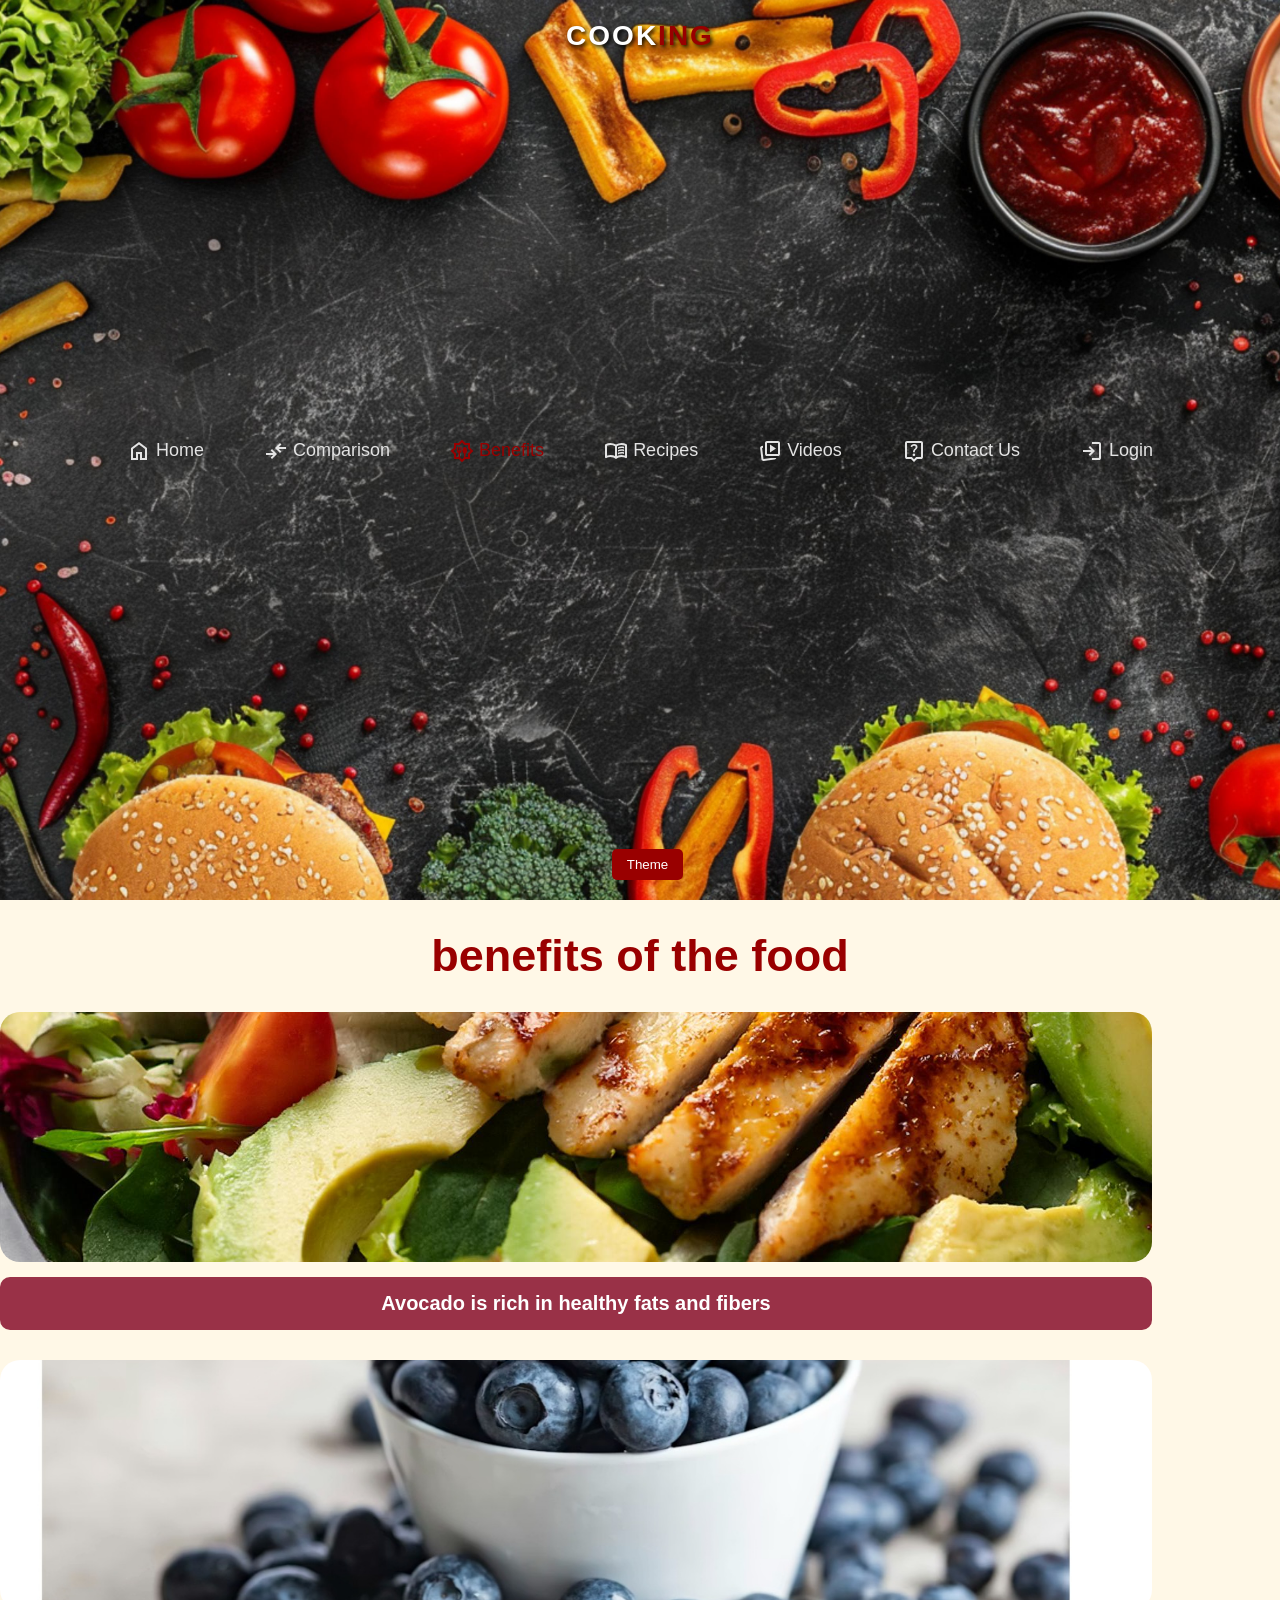
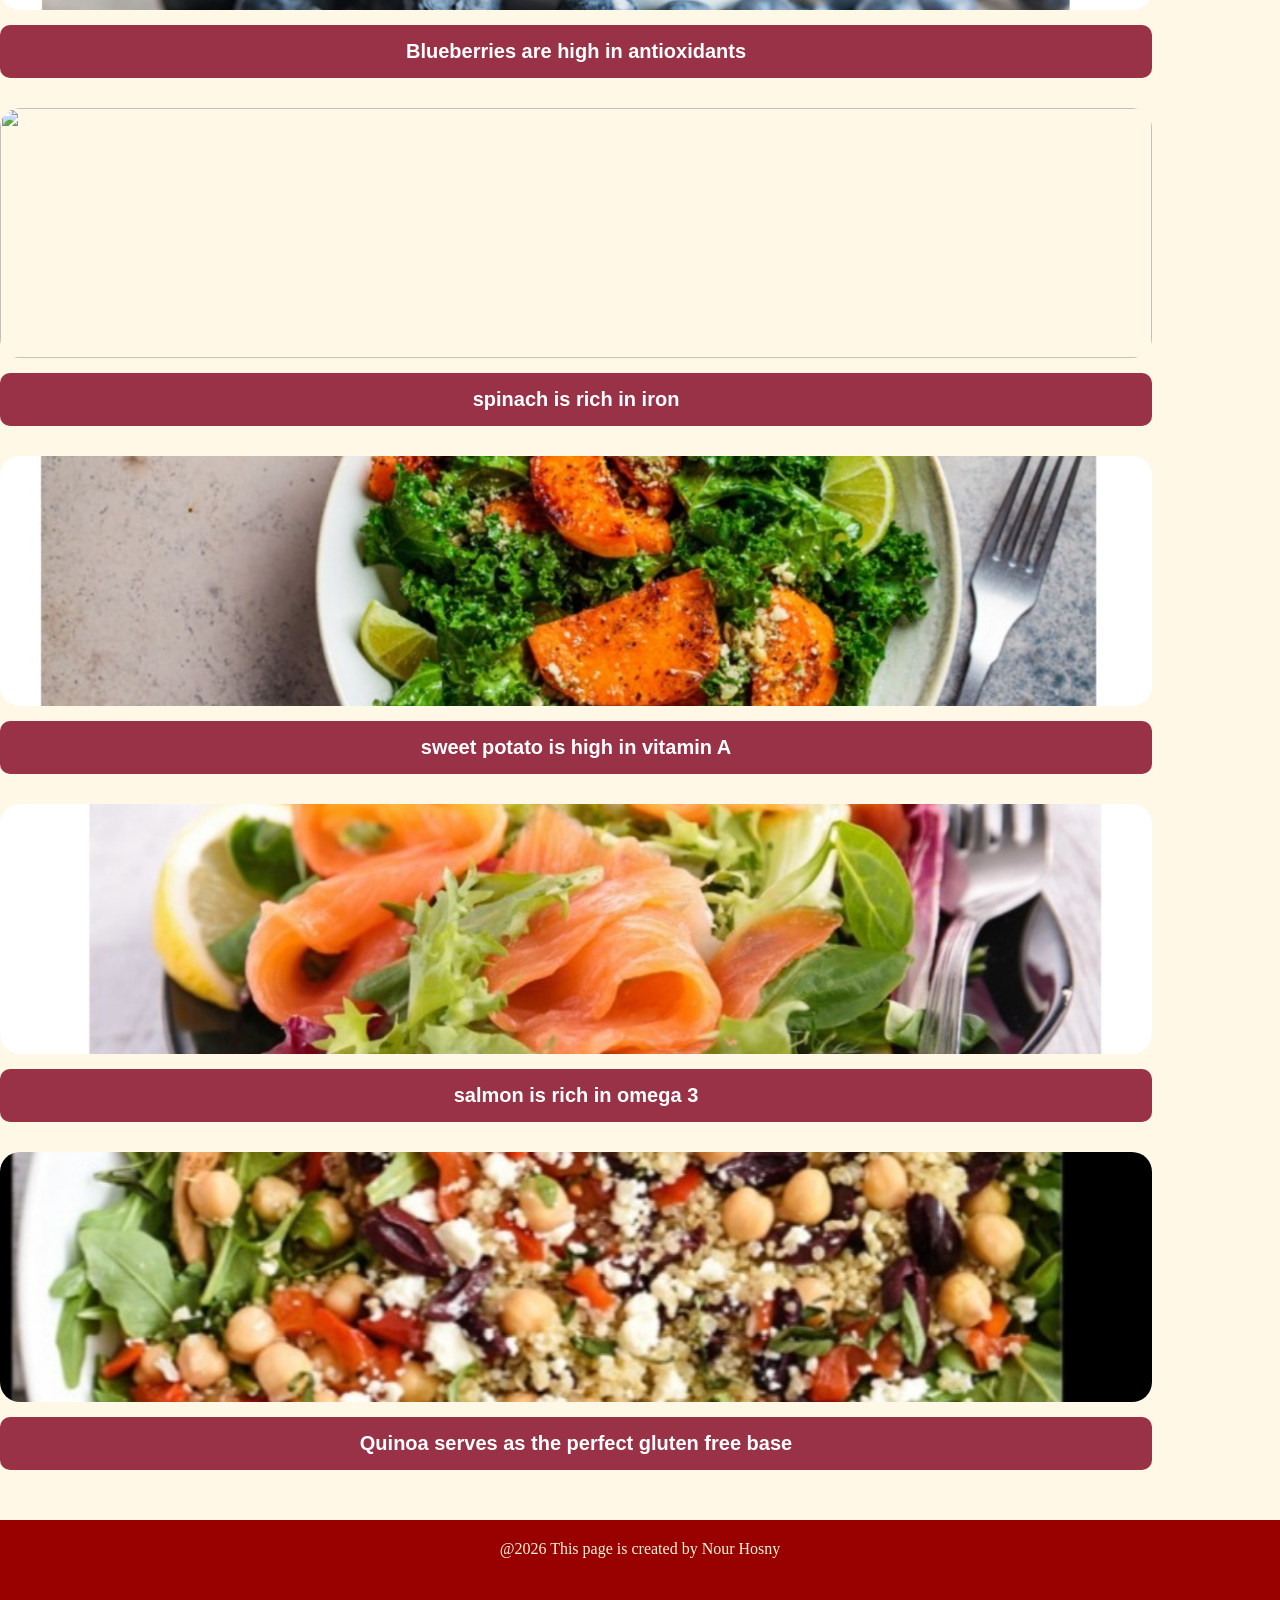
==== commit 5c1ef0e9: "Update benefits.html" ====
--- a/benefits.html
+++ b/benefits.html
@@ -6,7 +6,7 @@
     <link rel="stylesheet" href="themegirls.css" id="theme-link">
     <meta name="viewport" content="width=device-width, initial-scale=1.0">
 </head>
-<body class="Body">
+<body class="web">
 <nav>
         <div class="logo">
             <span class="COOK">COOK</span><span class="ING">ING</span>
--- a/themegirls.css
+++ b/themegirls.css
@@ -90,6 +90,7 @@
     padding-top:30px ;
     
 }
+/*منة محسن كود */
 
 
 .menu-btn {
@@ -212,6 +213,8 @@
 
 tr:nth-child(even) {
     background-color:#ffa8a824
+
+    /*منة الله اسامة كود */
 }
   header.head{
             min-height: 50vh;
@@ -279,7 +282,7 @@
     background-image: linear-gradient( to right,transparent,#990000,transparent);
     margin: 40px 0;
 }
-p.description{
+p.about{
     font-family: 'playfair display', serif;
     font-size: 25px;
     font-style: italic;
@@ -329,8 +332,92 @@
         justify-content: center;
 
     }
-/* الاستايل بتاع ال benefits */
- body {
+    /*تضبيط كود ال home*/
+    header.Header{
+        color: #990000;
+        text-align: center;
+        padding-top: 40px;
+
+    }
+    p.txt-header{
+        text-align: center;
+        font-family: playfair display ,serif;
+        font-size: 30px;
+        font-style: italic;
+        color: #990000;
+        letter-spacing: 0.5px;
+        margin-bottom: 10px;
+
+    }
+    figure.fig{
+        display: flex;
+        justify-content: center;
+        align-items: center;
+        min-height: 100vh;
+        width: 100%;
+        overflow: hidden;
+    }
+    figure.fig img{
+        max-height: 100%;
+        width: auto;
+        display: block;
+    }
+    figcaption{
+        text-align: center;
+        color: #990000;
+        font-family: playfair display,serif;
+        font-size: 25px;
+        font-style: italic;
+        letter-spacing: 0.5px;
+    }
+    /*تعديل صفحة ال login*/
+    div.gaga h1{
+        color: #990000;
+        text-align: center;
+        padding-top: 70px;
+    }
+    div.gaga p{
+        text-align: center;
+        font-family: playfair display , serif;
+        font-size: 25px;
+        font-style: italic;
+        letter-spacing: 0.5px;
+        color: #990000;
+    }
+    form#login-form{
+        display: flex;
+        justify-content: center;
+        align-items: center;
+        min-height: 70vh;
+        padding: 20px;
+    }
+    div.arbus label{
+        color: #990000;
+        font-family: playfair display, serif;
+        font-size: 25px;
+        font-style: italic;
+        letter-spacing: 0.5px;
+    }
+    div.faah label{
+         color: #990000;
+        font-family: playfair display, serif;
+        font-size: 25px;
+        font-style: italic;
+        letter-spacing: 0.5px;
+    }
+    div.gogo span{
+         color: #990000;
+        font-family: playfair display, serif;
+        font-size: 25px;
+        font-style: italic;
+        letter-spacing: 0.5px;
+    }
+     div.gogo a{
+        text-decoration: none;
+        color: #000
+     }
+     /*نور كود صفحة benefits*/
+     body {
     background-color: #FFF8E7;
     margin: 0;
     font-family: serif;
@@ -375,9 +462,7 @@
     text-decoration: none;
     font-weight: bold;
     font-size: 18px;
-}
-
-.benefits-container {
+}benefits-container {
     display: flex !important;
     flex-wrap: wrap !important; 
     justify-content: center;
@@ -437,22 +522,18 @@
     .nour {
         font-size: 30px;
     }
-
-    .nav-links {
+}
+ .nav-links {
         flex-direction: column;
-        align-items: center;
     }
 
     .nav-links li a {
         padding: 10px;
-        font-size: 16px;
-    }
-
-    .benefit-item {
-        width: 90% !important;
-    }
-
+        font-size: 16px;}
+ .benefit-item {
+        width: 90% !important;}
+   
     .benefit-item img {
-        height: 250px;
-    }
-}
+        height: 250px;}
+             
+
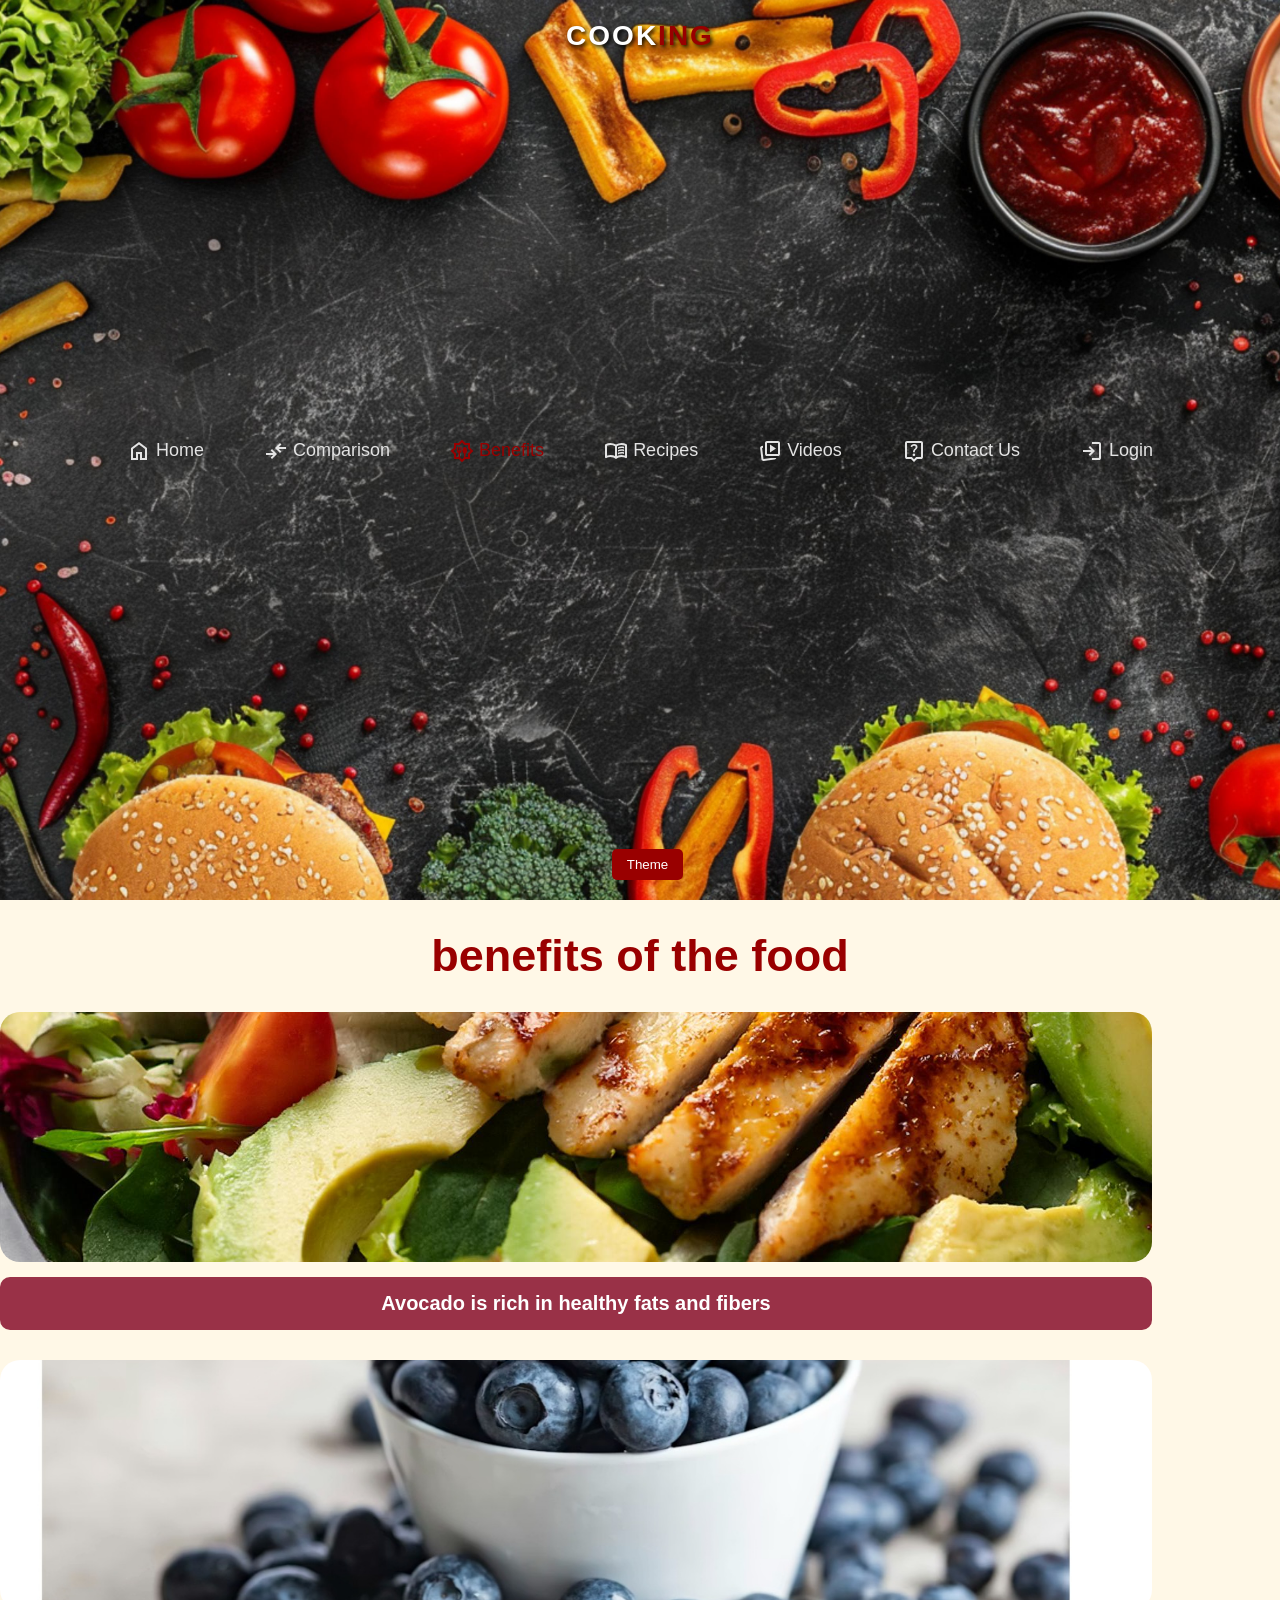
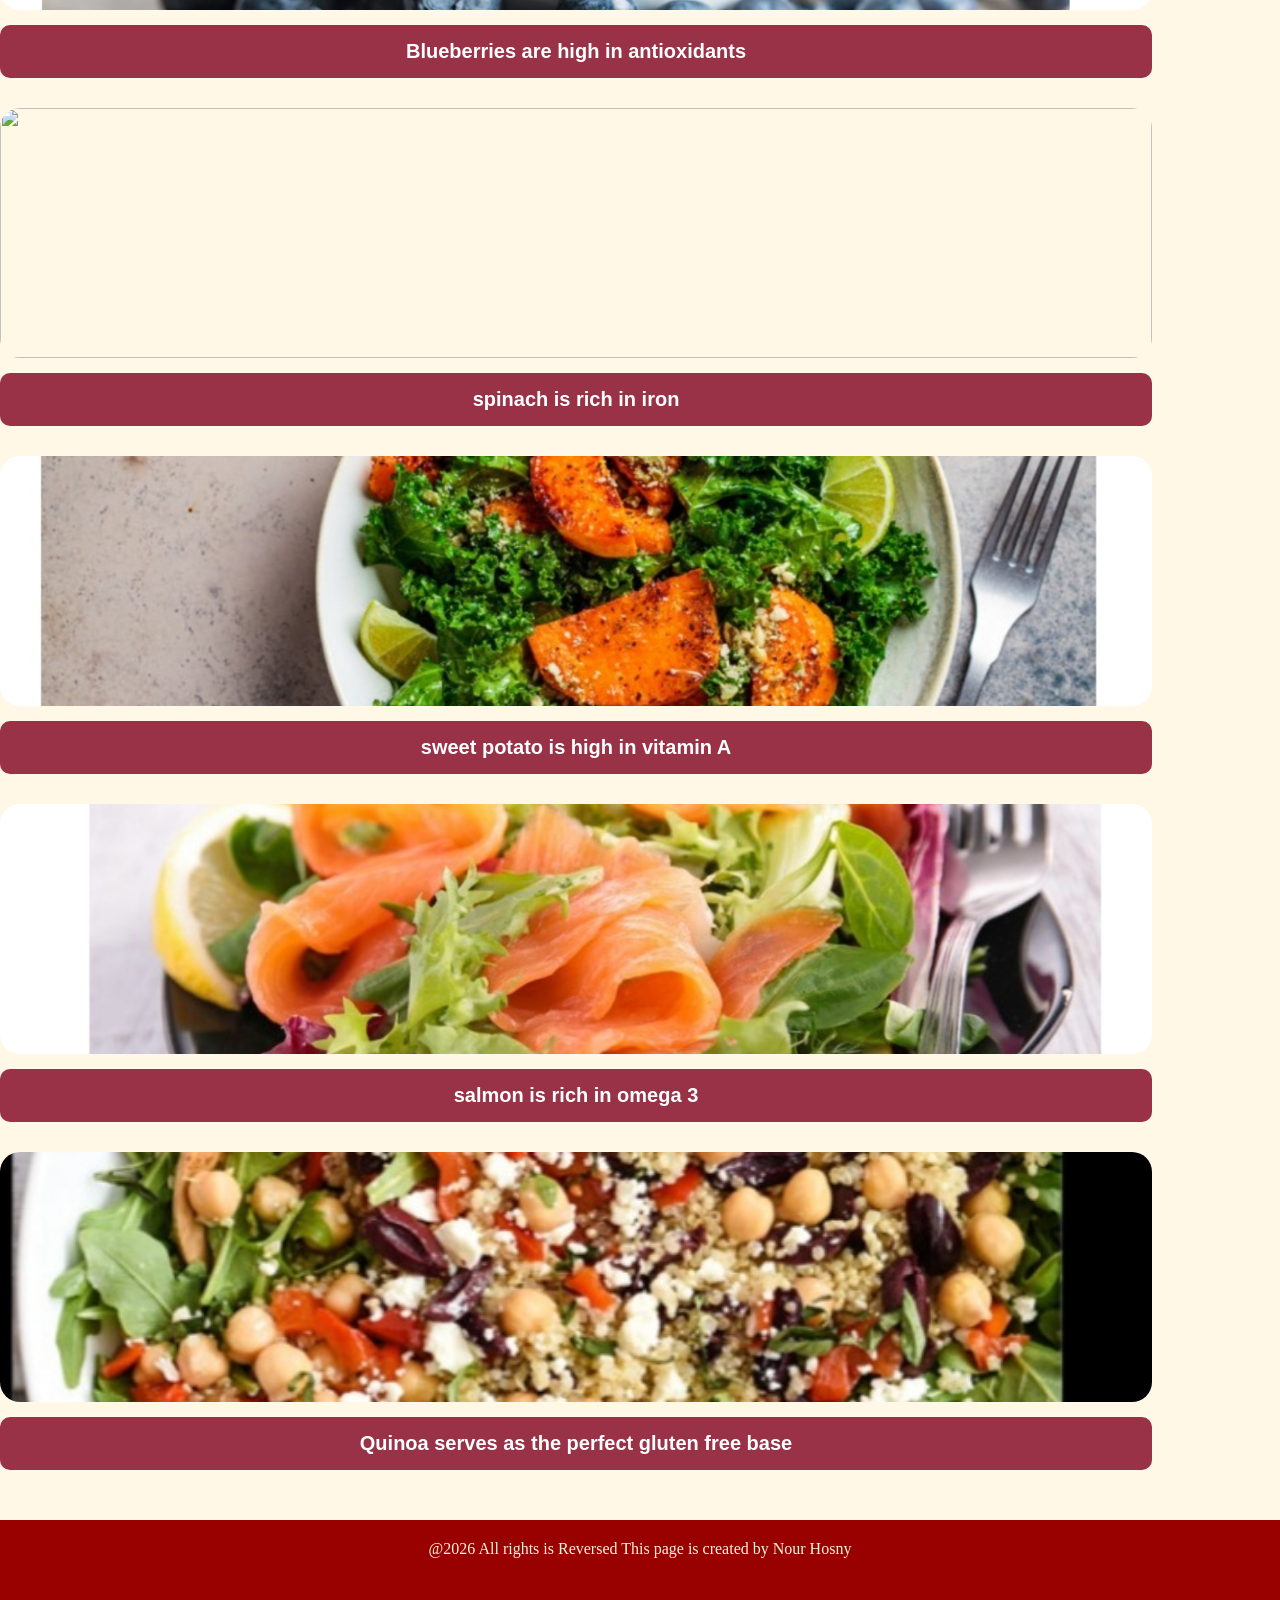
==== commit 5feb3e1b: "Update benefits.html" ====
--- a/benefits.html
+++ b/benefits.html
@@ -7,7 +7,7 @@
     <meta name="viewport" content="width=device-width, initial-scale=1.0">
 </head>
 <body class="web">
-<nav>
+<nav class="navnour">
         <div class="logo">
             <span class="COOK">COOK</span><span class="ING">ING</span>
         </div>
@@ -127,6 +127,6 @@
 </div>
 </ul>
     <script src="main.js">  </script>
-    <footer>@2026 This page is created by Nour Hosny</footer>
+    <footer class="footernour">@2026 All rights is Reversed  This page is created by Nour Hosny</footer>
 </body>
 </html>
--- a/themegirls.css
+++ b/themegirls.css
@@ -417,14 +417,14 @@
         color: #000
      }
      /*نور كود صفحة benefits*/
-     body {
+     .web {
     background-color: #FFF8E7;
     margin: 0;
     font-family: serif;
     min-height: 100vh;
 }
 
-nav {
+.navnour {
     background-image: url('background.jpg');
     background-size: cover;
     background-position: center;
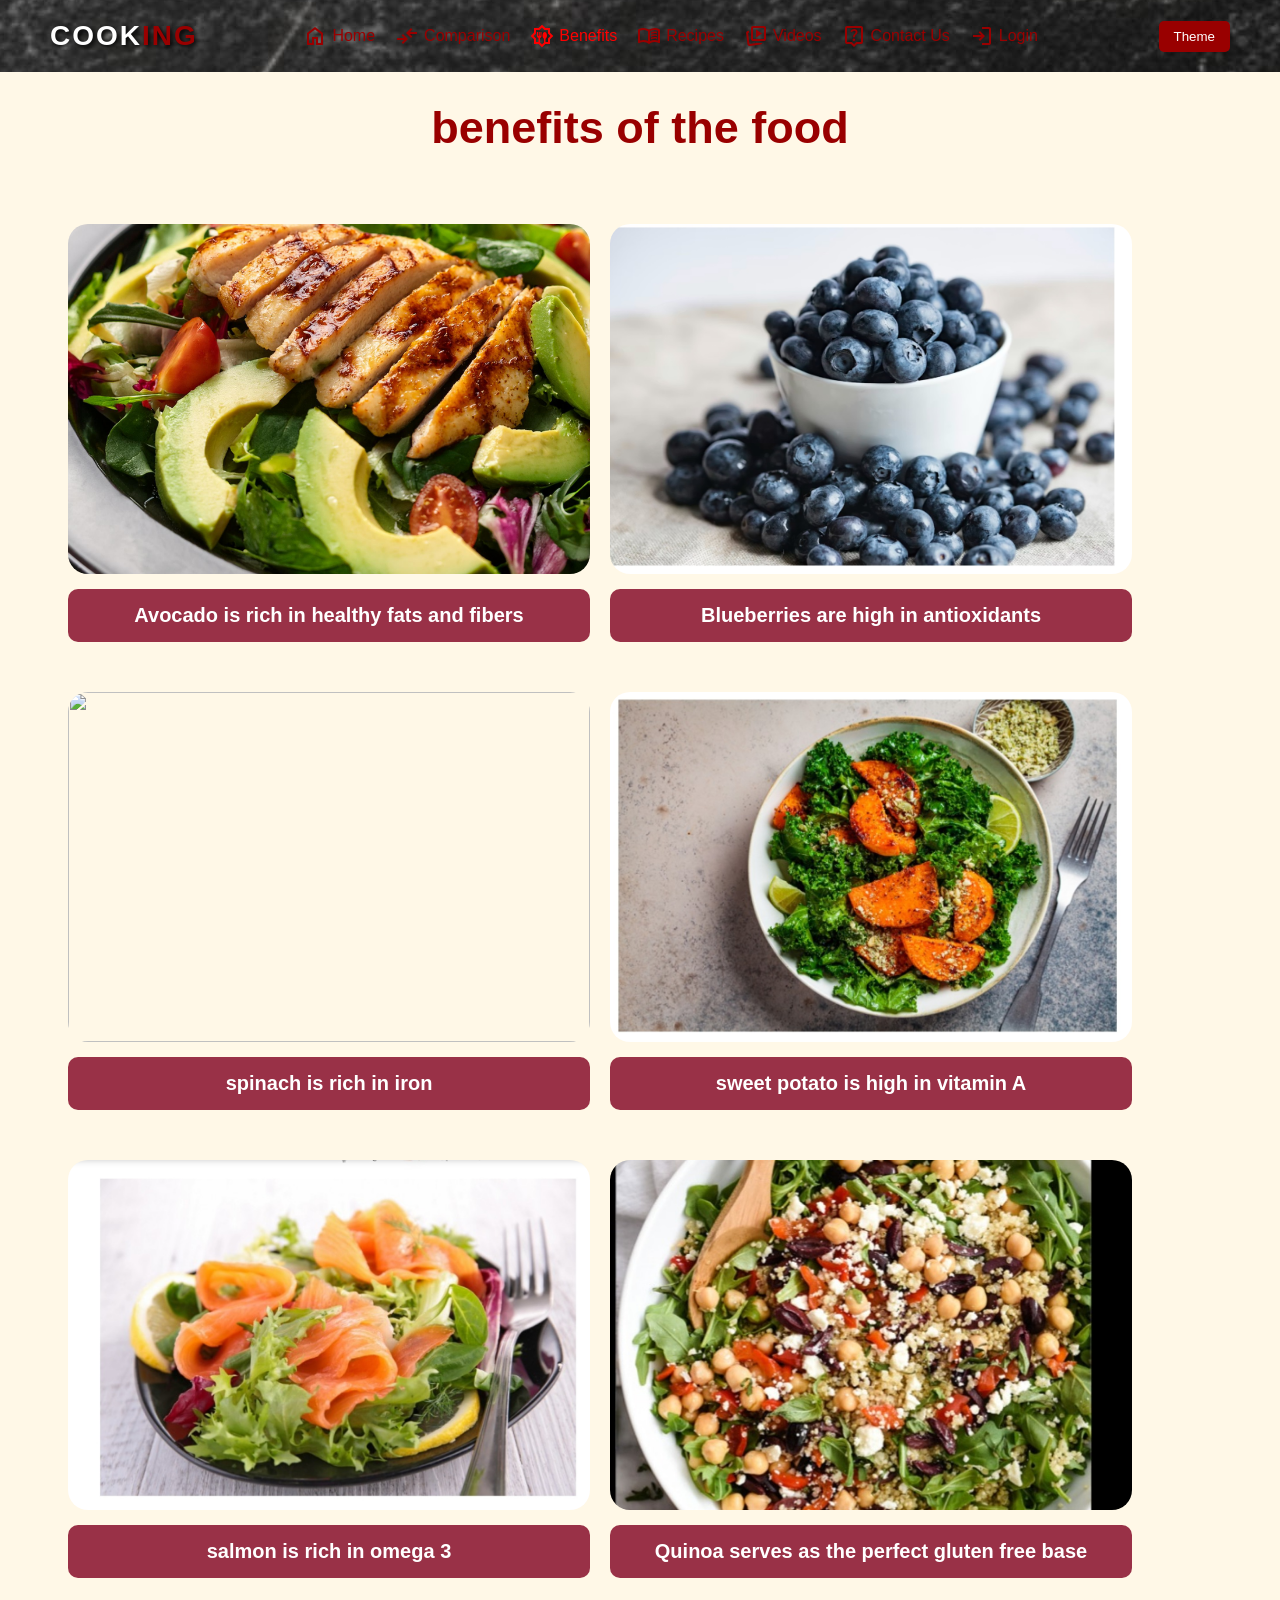
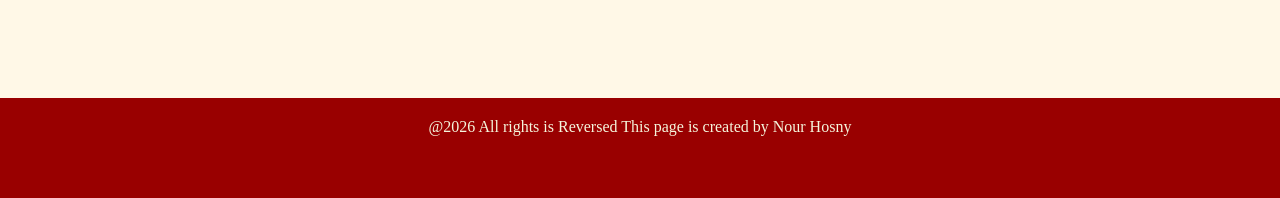
==== commit d51977c0: "Update benefits.html تعديل التايتل" ====
--- a/benefits.html
+++ b/benefits.html
@@ -2,11 +2,11 @@
 <html lang="en">
 <head>
     <meta charset="UTF-8">
-    <title>Benefits</title>
+    <title>Benefits | COOKING</title>
     <link rel="stylesheet" href="themegirls.css" id="theme-link">
     <meta name="viewport" content="width=device-width, initial-scale=1.0">
 </head>
-<body class="web">
+<body class="web Body">
 <nav class="navnour">
         <div class="logo">
             <span class="COOK">COOK</span><span class="ING">ING</span>
--- a/themegirls.css
+++ b/themegirls.css
@@ -7,6 +7,9 @@
 }
 body{
     background-color: #fff8e7;
+     width: 100%;
+    height: 100vh;
+    overflow-x: hidden;
 }
 
 
@@ -15,10 +18,11 @@
     justify-content: space-between;
     align-items: center;
     padding: 20px 50px;
-    position: absolute; 
+    
     width: 100%;
     z-index: 1000;
     background: transparent;
+    
 }
 
 .logo {
@@ -50,7 +54,7 @@
 
 .links li a {
     text-decoration: none;
-    color: #e3e3e3;
+    color:#990000 ;
     display: flex;
     align-items: center;
     gap: 5px;
@@ -59,7 +63,7 @@
 }
 
 .links li a:hover, .links li a.active {
-    color: #990000;
+    color: red;
 }
 
 .nav-icons {
@@ -115,14 +119,16 @@
     margin-bottom: 10px;
     text-shadow: 2px 2px 4px rgb(0, 0, 0);
 }
- .description p{
-    font-size: large;
-    text-shadow: 2px 2px 4px rgb(0, 0, 0);
+.description p {
+    font-size: 20px;
+    text-shadow: 2px 2px 4px rgba(0, 0, 0, 0.7);
     font-weight: bold;
-    color:white ;
-    
- }
-
+    color: white;
+    display: block;
+    margin-top: 10px;
+    position: relative;
+    z-index: 10;
+}
 
 
 .selection {
@@ -230,6 +236,11 @@
     text-align: center;
     color: #990000;
 }
+section.search-container .search-bar{    
+        margin: 20px auto;
+        background-color: #fff8e7;
+        text-align: center;
+    }
  h2.recipe-titel{
     font-family: playfair dispiay ,serif;
     color: #990000;
@@ -238,11 +249,11 @@
 }
 div.container{
     max-width: 100%;
-    margin: 20x auto;
+    margin: 20px auto;
     background: #fff8e7;
     padding: 40px;
     border-radius: 15px;
-    box-shadow: 0 10px 30px rgba(0,0,0,0,0.5);
+    box-shadow: 0 10px 30px rgba(0,0,0,0.5);
     flex: 1;
     display: block;
 }
@@ -268,7 +279,7 @@
 table.nutrition-table{
     margin: 20px auto;
     border-collapse: collapse;
-    width: 60%
+    width: 60%;
     text-align:center;
     border:solid;
 }
@@ -354,22 +365,59 @@
         justify-content: center;
         align-items: center;
         min-height: 100vh;
-        width: 100%;
+        max-width: 800px;
         overflow: hidden;
+        flex-direction: column;
+        background-color: #990000;
+        margin: 20px auto;
     }
     figure.fig img{
         max-height: 100%;
         width: auto;
         display: block;
+        border-radius: 10px;
+        border-color: #990000;
+        transition: scale(1.05);
     }
     figcaption{
         text-align: center;
-        color: #990000;
+        color: #fff8e7;
         font-family: playfair display,serif;
         font-size: 25px;
         font-style: italic;
         letter-spacing: 0.5px;
-    }
+     display: flex;
+        flex-direction: column;
+        align-items: center;
+        gap: 10px;}
+section.search-container1{
+        position: relative;
+        margin: 20px auto;
+        background-color: #fff8e7;
+        top: 150px;
+        text-align: center;
+    }
+section.search-container1 button{
+     background: #990000;
+    color: white;
+    border: none;
+    padding: 8px 15px;
+    border-radius: 5px;
+    cursor: pointer;
+    
+    transition: 0.3s;
+}
+  input[type="text"].text{
+        width: 250px;
+        padding: 12px 20px;
+        font-size: 16px;
+        border: 2px solid #990000;
+        border-radius: 25px;
+        outline: none;
+        transition: all 0.3s ease;
+        box-shadow: 0 2px 5px  rgba(0, 0, 0, 0.1);
+    } 
+
     /*تعديل صفحة ال login*/
     div.gaga h1{
         color: #990000;
@@ -390,6 +438,8 @@
         align-items: center;
         min-height: 70vh;
         padding: 20px;
+        flex-direction: column;
+        gap: 20px;
     }
     div.arbus label{
         color: #990000;
@@ -398,6 +448,16 @@
         font-style: italic;
         letter-spacing: 0.5px;
     }
+div.arbus input{
+         width: 250px;
+        padding: 12px 20px;
+        font-size: 16px;
+        border: 2px solid #990000;
+        border-radius: 25px;
+        outline: none;
+        transition: all 0.3s ease;
+        box-shadow: 0 2px 5px  rgba(0, 0, 0, 0.1);
+} 
     div.faah label{
          color: #990000;
         font-family: playfair display, serif;
@@ -405,8 +465,18 @@
         font-style: italic;
         letter-spacing: 0.5px;
     }
+ div.faah input{
+        width: 250px;
+        padding: 12px 20px;
+        font-size: 16px;
+        border: 2px solid #990000;
+        border-radius: 25px;
+        outline: none;
+        transition: all 0.3s ease;
+        box-shadow: 0 2px 5px  rgba(0, 0, 0, 0.1);
+} 
     div.gogo span{
-         color: #990000;
+        color: #990000;
         font-family: playfair display, serif;
         font-size: 25px;
         font-style: italic;
@@ -418,20 +488,20 @@
      }
      /*نور كود صفحة benefits*/
      .web {
-    background-color: #FFF8E7;
-    margin: 0;
+    
     font-family: serif;
-    min-height: 100vh;
+    
+    overflow-x: hidden; 
+         
 }
 
 .navnour {
-    background-image: url('background.jpg');
-    background-size: cover;
+    background: url('background.jpg');
+   
     background-position: center;
-    width: 100%;
-    min-height: 100vh;
-    display: flex;
-    flex-direction: column;
+    
+    display: flex;
+    flex-direction: row;
     align-items: center;
     position: relative;
     z-index: 1000;
@@ -444,31 +514,16 @@
     margin: 30px 0;
 }
 
-.nav-links {
-    list-style-type: none;
-    margin: 0;
-    padding: 0;
-    display: flex;
-    justify-content: center;
-    width: 100%;
-    flex-wrap: wrap;
-}
-
-li a {
-    display: block;
-    color: #F5F5DC;
-    text-align: center;
-    padding: 15px 20px;
-    text-decoration: none;
-    font-weight: bold;
-    font-size: 18px;
-}benefits-container {
+
+
+.benefits-container {
     display: flex !important;
     flex-wrap: wrap !important; 
     justify-content: center;
     gap: 20px;
     padding: 40px 20px;
     width: 100%;
+    max-width: 1200px;
     box-sizing: border-box;
     position: relative;
     z-index: 1;
@@ -508,7 +563,7 @@
     box-sizing: border-box;
 }
 
-footer {
+.footernour {
     background-color: #990000;
     color: #F5F5DC;
     text-align: center;
@@ -517,23 +572,117 @@
     margin-top: 50px;
     font-family: serif;
 }
-
-@media (max-width: 768px) {
-    .nour {
-        font-size: 30px;
-    }
-}
- .nav-links {
-        flex-direction: column;
-    }
-
-    .nav-links li a {
-        padding: 10px;
-        font-size: 16px;}
- .benefit-item {
-        width: 90% !important;}
+/*تعديل صفحة ال signup*/
+div.reg-header{
+    color: #990000;
+    text-align: center;
+    padding-top: 80px;
+    font-size: x-large;
+}
+div.reg-header p{
+    font-family: Verdana, Geneva, Tahoma, serif;
+    font-style: italic;
+    font-size: medium;
+    padding-top: 20px;
+}
+div.reg-input-group ,.reg-form{
+    margin: 0;
+    display: flex;
+    justify-content: center;
+    align-items: center;
+    min-height: 20vh;
+    flex-direction: column;
+}
+div.reg-input-group label{
+    color: #990000;
+    font-family: playfair display ,serif;
+    font-style: italic;
+    font-size: x-large;
+}
+div.reg-input-group input{
+      width: 250px;
+        padding: 12px 20px;
+        font-size: 16px;
+        border: 2px solid #990000;
+        border-radius: 25px;
+        outline: none;
+        transition: all 0.3s ease;
+        box-shadow: 0 2px 5px  rgba(0, 0, 0, 0.1);
+}
+p.reg-footer-text{
+      color: #990000;
+        font-family: playfair display, serif;
+        font-size: 25px;
+        font-style: italic;
+        letter-spacing: 0.5px;
+}
+p.reg-footer-text a{
+      text-decoration: none;
+        color: #000
+}
+/* تعديل صفحة الفديو  */
+.page-title,.video-card{
+    background-color:#990000;
+    text-align: center;
+    max-width: 800px;
+    margin: 20px auto;
+    
+    padding: 15px;
+    border-radius: 20px;
+    box-shadow: 5px 8px 10px #fff8e7;
+    text-shadow: 2px 4px 8px #990000;
+    color: white;
+}
+/* تعديل صفحة التواصل*/
+.nv{
+     background: url('foodfast.jpg');
    
-    .benefit-item img {
-        height: 250px;}
+    background-position: bottom;
+}
+.con,.contact-form,.contact-info{
+    background-color: #990000;
+    text-align: center;
+    max-width: 800px;
+    margin: 20px auto;
+    padding: 15px;
+    border-radius: 20px;
+    text-shadow: 2px 4px 8px #990000;
+    color: white;
+}
+.contact-form input,.contact-form textarea{
+    border-radius:50px;
+    margin-bottom:30px;
+    padding:10px 30px;
+    content:20px 40px;
+    font-size:18px;
+    background-color:white;
+    border: none;
+    max-height: 45px;
+}
+.lab{
+    background:black;
+    background-clip:text;
+    color:transparent;
+    display:block;
+    margin-bottom:10px;
+    margin-top:10px;
+    font-size:20px;
+    color: white;
+    
+}
+.contact-form button{
+    text-align: center;
+    color:#990000;
+    padding: 5px 15px;
+    background-color: #fff8e7;
+    font-size:17px;
+    transition: all 0.3s ease;
+}
+.contact-form button:hover{
+    transform: scale(1.05);
+}
+
+
+      
              
 
